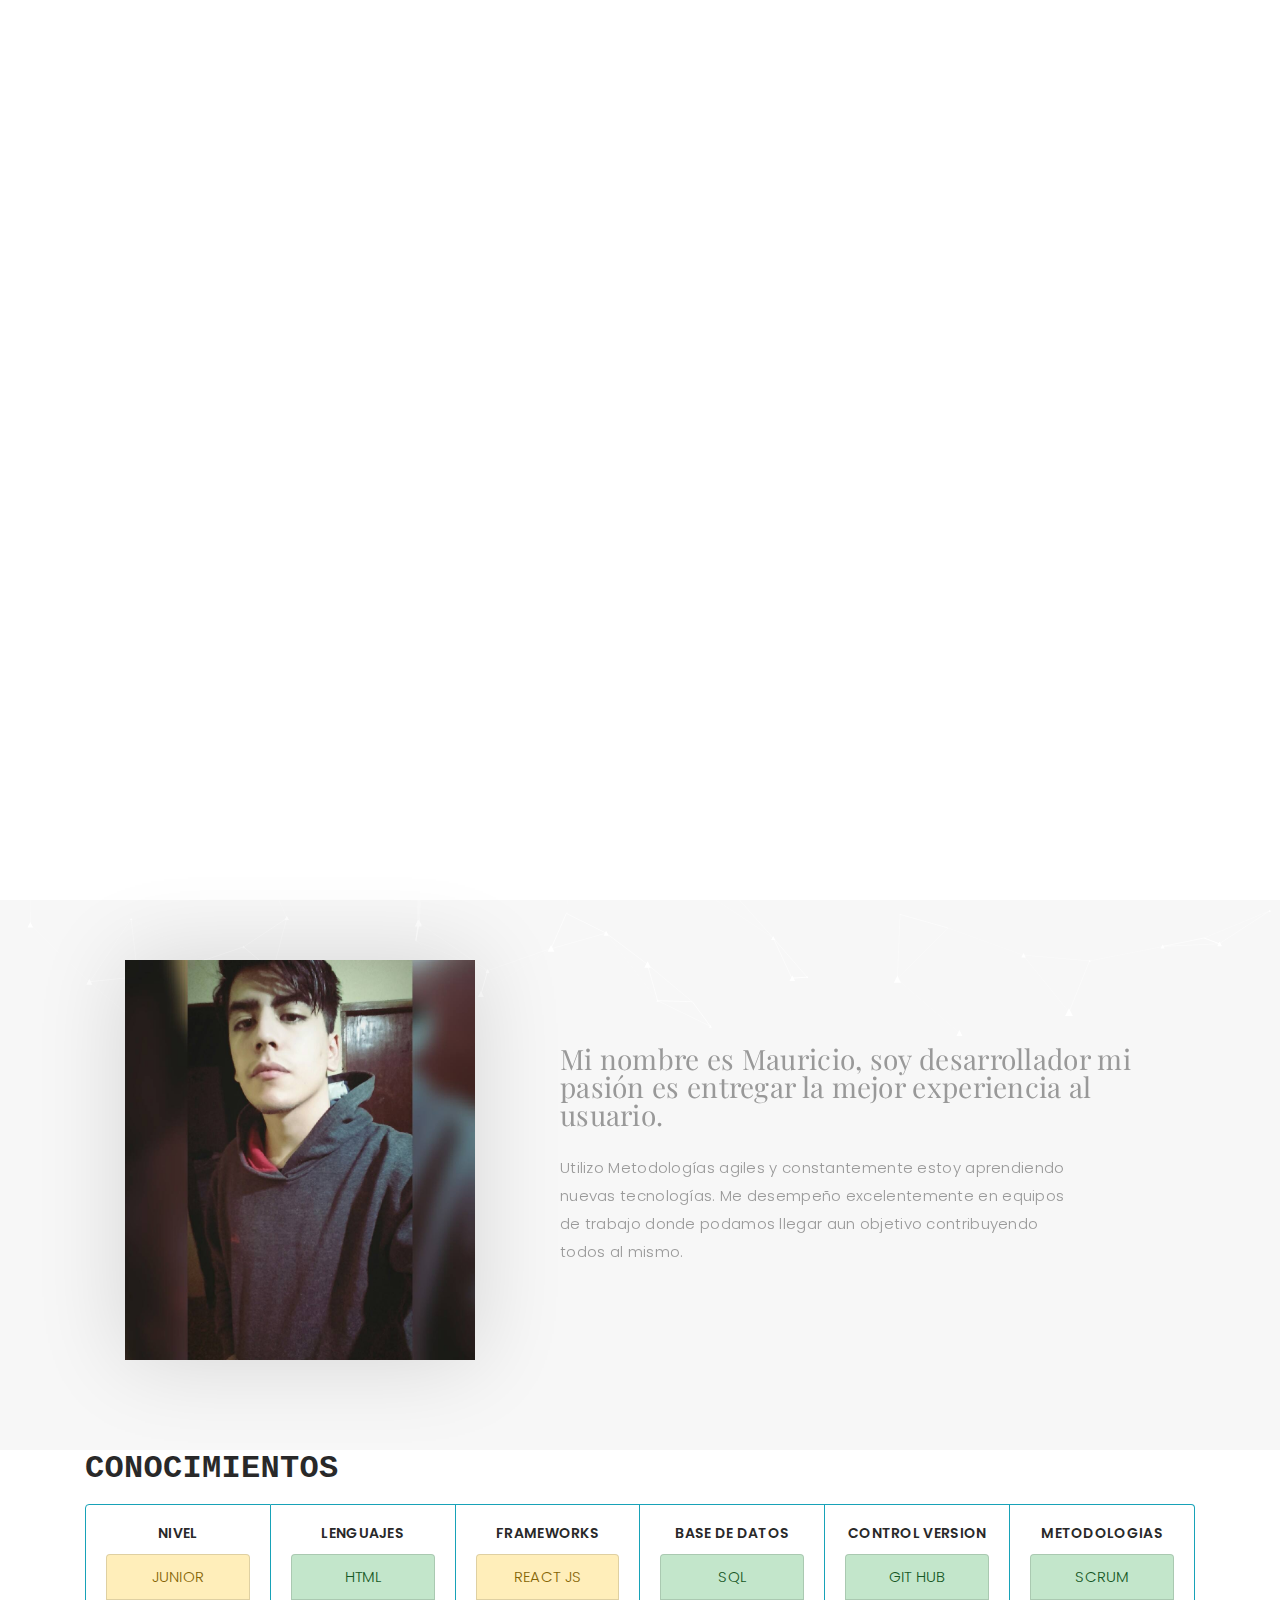
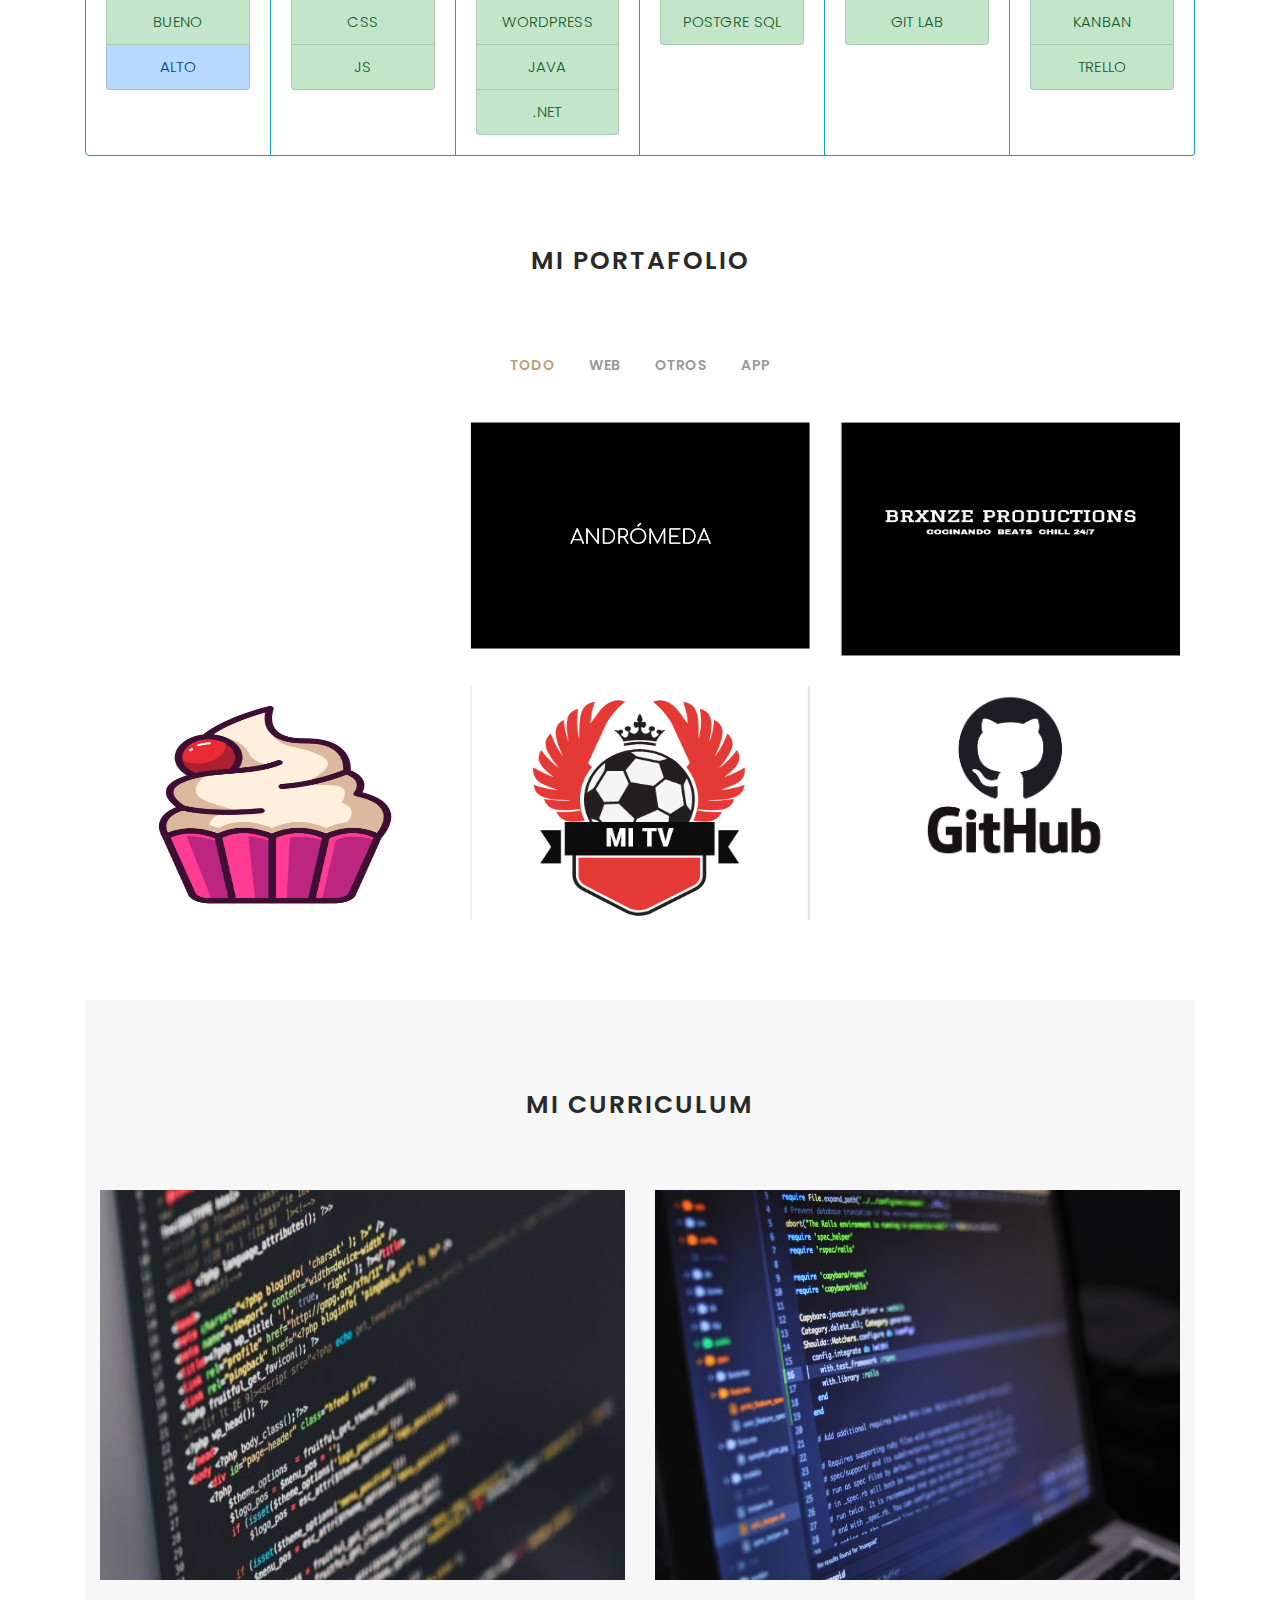
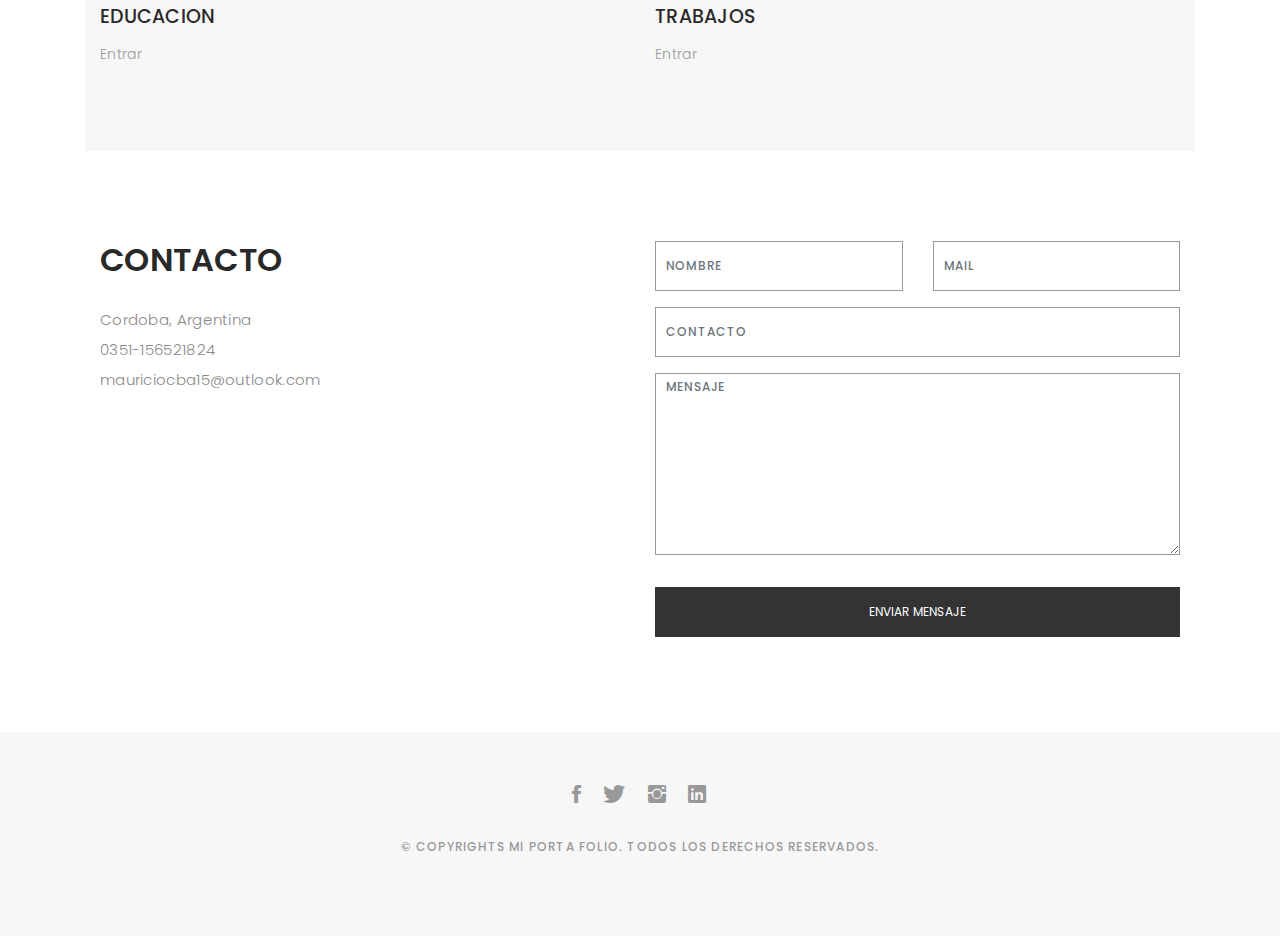
==== index.html @ 3cb4bb12 "Update index.html" ====
<!DOCTYPE html>
<html lang="en">

<head>
  <meta charset="utf-8">
  <meta content="width=device-width, initial-scale=1.0" name="viewport">

  <title>Mi portafolio </title>
  <meta content="" name="description">
  <meta content="" name="keywords">

  <!-- Favicons -->
  <link href="assets/img/favicon.png" rel="icon">
  <link href="assets/img/apple-touch-icon.png" rel="apple-touch-icon">

  <!-- Google Fonts -->
  <link
    href="https://fonts.googleapis.com/css?family=Poppins:300,300i,400,400i,500,500i,600,600i,700,700i|Playfair+Display:400,400i,500,500i,600,600i,700,700i,900,900i"
    rel="stylesheet">

  <!-- Vendor CSS Files -->
  <link href="assets/vendor/bootstrap/css/bootstrap.min.css" rel="stylesheet">
  <link href="assets/vendor/hover/hover.min.css" rel="stylesheet">
  <link href="assets/vendor/ionicons/css/ionicons.min.css" rel="stylesheet">
  <link href="assets/vendor/boxicons/css/boxicons.min.css" rel="stylesheet">
  <link href="assets/vendor/venobox/venobox.css" rel="stylesheet">
  <link href="assets/vendor/owl.carousel/assets/owl.carousel.min.css" rel="stylesheet">

  <!-- Template Main CSS File -->
  <link href="assets/css/style.css" rel="stylesheet">
  <link rel="stylesheet" href="./assets/css/estilo.css">

</head>

<body>

  <!-- ======= Navbar ======= -->
  <nav id="main-nav">
    <div class="row">
      <div class="container">

        

        <div class="responsive"><i data-icon="m" class="ion-navicon-round"></i></div>

        <ul class="nav-menu list-unstyled">
          <li><a href="index.html" class="smoothScroll">Inicio</a></li>
          <li><a href="#about" class="smoothScroll">Yo</a></li>
          <li><a href="#portfolio" class="smoothScroll">Portfolio</a></li>
          <li><a href="#journal" class="smoothScroll">Curriculum</a></li>
          <li><a href="#contact" class="smoothScroll">Contacto</a></li>
        </ul>

      </div>
    </div>
  </nav><!-- End Navbar -->

  <!-- ======= Hero id="hero" Section ======= -->
  <div  id="particles-js"  class="home">

    <div id="h1Titulo" class="container">
      <div class="hero-content">
        <h1 > <span class="typed"></span></h1>
        <p class="typed-items" data-typed-person="Mauricio Torres">Front End Developer</p>

        <ul class="list-unstyled list-social">
          <li><a href="https://www.facebook.com/mauricio.torres.501"><i class="ion-social-facebook"></i></a></li>
          <li><a href="#"><i class="ion-social-twitter"></i></a></li>
          <li><a href="https://www.instagram.com/mauricio.torres1/"><i class="ion-social-instagram"></i></a></li>
          <li><a href="https://www.linkedin.com/in/mauricio-torres-ab25a0204/"><i class="ion-social-linkedin"></i></a>
          </li>
        </ul>
      </div>
    </div>
  </div><!-- End Hero -->

  <main id="main">

    <!-- ======= About Section ======= -->
    <div id="about" class="paddsection">
      <div class="container">
        <div class="row justify-content-between">

          <div class="col-lg-4 ">
            <div class="div-img-bg">
              <div class="about-img">
                <img src="assets/img/yo.jpg" class="img-responsive" alt="me"> <!-- mi foto -->
              </div>
            </div>
          </div>

          <div class="col-lg-7">
            <div class="about-descr">

              <p class="p-heading">Mi nombre es Mauricio, soy desarrollador mi pasión es entregar
                la mejor experiencia al usuario.</p>
              <p class="separator">Utilizo Metodologías agiles y constantemente estoy aprendiendo nuevas tecnologías.
                Me desempeño excelentemente en equipos de trabajo donde podamos llegar aun objetivo contribuyendo todos
                al mismo.</p>

            </div>

          </div>
        </div>
      </div>
    </div>
	
	
	<!--CONOCIMIENTOS-->
    <div class="container">   
      <code><h2>CONOCIMIENTOS</h2></code>
      <div class="card-group mt-3">

        <div class="card text-center border-info">
          <div class="card-body">
            <h4 class="card-title">NIVEL</h4>
            <ul class="list-group">
              <li class="list-group-item  list-group-item-warning">JUNIOR</li>
              <li class="list-group-item  list-group-item-success list-group-item-success">BUENO</li>
              <li class="list-group-item  list-group-item-primary">ALTO</li>
            </ul>
            
          </div>
        </div>  

        <div class="card text-center border-info">
          <div class="card-body">
            <h4 class="card-title">LENGUAJES</h4>
            <ul class="list-group">
              <li class="list-group-item  list-group-item-success list-group-item-success">HTML</li>
              <li class="list-group-item  list-group-item-success list-group-item-success">CSS</li>
              <li class="list-group-item  list-group-item-success list-group-item-success">JS</li>
            </ul>
            
          </div>
        </div>          
  
        <div class="card text-center border-info">
          <div class="card-body">
            <h4 class="card-title">FRAMEWORKS</h4>
            <ul class="list-group">
              <li class="list-group-item  list-group-item-warning">REACT JS</li>
              <li class="list-group-item  list-group-item-success list-group-item-success">WORDPRESS</li>
              <li class="list-group-item  list-group-item-success list-group-item-success">JAVA</li>
              <li class="list-group-item  list-group-item-success list-group-item-success">.NET</li>
              </ul>
            
          </div>
        </div> 
           <div class="card text-center border-info">
          <div class="card-body">
            <h4 class="card-title">BASE DE DATOS</h4>
            <ul class="list-group">
              <li class="list-group-item list-group-item-success">SQL</li>
              <li class="list-group-item list-group-item-success">POSTGRE SQL</li>
            </ul>
            
          </div>
        </div>           
         <div class="card text-center border-info">
          <div class="card-body">
            <h4 class="card-title">CONTROL VERSION</h4>
            <ul class="list-group">
              <li class="list-group-item list-group-item-success">GIT HUB</li>
              <li class="list-group-item list-group-item-success">GIT LAB</li>
            </ul>
            
          </div>
        </div>           
         <div class="card text-center border-info">
          <div class="card-body">
            <h4 class="card-title">METODOLOGIAS</h4>
            <ul class="list-group">
              <li class="list-group-item  list-group-item-success list-group-item-success">SCRUM</li>
              <li class="list-group-item  list-group-item-success list-group-item-success">KANBAN</li>
              <li class="list-group-item  list-group-item-success list-group-item-success">TRELLO</li>
            </ul>
            
          </div>
        </div>         
    </div>  


    <!-- ======= Portfolio Section ======= -->
    <div id="portfolio" class="paddsection">

      <div class="container">
        <div class="section-title text-center">
          <h2>Mi Portafolio</h2>
        </div>
      </div>

      <div class="container">

        <div class="row">
          <div class="col-lg-12 d-flex justify-content-center">
            <ul id="portfolio-flters">
              <li data-filter="*" class="filter-active">Todo</li>
              <li data-filter=".filter-app">Web</li>
              <li data-filter=".filter-card">Otros</li>
              <li data-filter=".filter-web">App</li>
            </ul>
          </div>
        </div>

        <div class="row portfolio-container">
		
		 <div class="col-lg-4 col-md-6 portfolio-item filter-app">
            <img src="assets/img/estatuto-min" class="img-fluid" alt="">
            <div class="portfolio-info">
              <h4>Web</h4>
              <p>Academia de derecho MAAT</p>
              <a target="_blank" href="assets/img/estatuto-min" data-gall="portfolioGallery" class="venobox preview-link"
                title="App 1"><i class="bx bx-plus"></i></a>
              <a href="www.aderechomaat.com" class="details-link" title="More Details"><i
                  class="bx bx-link"></i></a>
            </div>
          </div>
		

            <div class="col-lg-4 col-md-6 portfolio-item filter-app">
            <img src="assets/img/nosotros.png" class="img-fluid" alt="">
            <div class="portfolio-info">
              <h4>Web</h4>
              <p>Andromeda</p>
              <a target="_blank" href="assets/img/nosotros.png" data-gall="portfolioGallery" class="venobox preview-link"
                title="App 1"><i class="bx bx-plus"></i></a>
              <a href="https://mauriciocba.github.io/Andromeda.io/" class="details-link" title="More Details"><i
                  class="bx bx-link"></i></a>
            </div>
          </div>

          <div class="col-lg-4 col-md-6 portfolio-item filter-app">
            <img  id="brxnze" src="assets/img/brxnze.png" class="img-fluid" alt="">
            <div class="portfolio-info">
              <h4>Web</h4>
              <p>Brxnze</p>
              <a target="_blank" href="assets/img/brxnze.png" data-gall="portfolioGallery" class="venobox preview-link"
                title="App 1"><i class="bx bx-plus"></i></a>
              <a href="https://mauriciocba.github.io/BrxnzeBeats.io/" class="details-link" title="More Details"><i
                  class="bx bx-link"></i></a>
            </div>
          </div>
		
		
          <div class="col-lg-4 col-md-6 portfolio-item filter-app">
            <img  id="brxnze" src="assets/img/cupcake.png" class="img-fluid" alt="">
            <div class="portfolio-info">
              <h4>Web</h4>
              <p>Torres de Delicias</p>
              <a target="_blank" href="assets/img/cupcake.png" data-gall="portfolioGallery" class="venobox preview-link"
                title="App 1"><i class="bx bx-plus"></i></a>
              <a href="https://mauriciocba.github.io/torresdedelicias.io/index.html" class="details-link" title="More Details"><i
                  class="bx bx-link"></i></a>
            </div>
          </div>


          <div class="col-lg-4 col-md-6 portfolio-item filter-app">
            <img  id="brxnze" src="assets/img/miTv.png" class="img-fluid" alt="">
            <div class="portfolio-info">
              <h4>Web</h4>
              <p>Mi Tv</p>
              <a target="_blank" href="assets/img/miTv.png" data-gall="portfolioGallery" class="venobox preview-link"
                title="App 1"><i class="bx bx-plus"></i></a>
              <a href="https://mauriciocba.github.io/MiTvd.io/" class="details-link" title="More Details"><i
                  class="bx bx-link"></i></a>
            </div>
          </div>


          <div class="col-lg-4 col-md-6 portfolio-item filter-app">
            <img src="assets/img/github_png.jpg" class="img-fluid" alt="">
            <div class="portfolio-info">
              <h4>Git</h4>
              <p>Repositorio</p>
              <a target="_blank" href="assets/img/github_png.jpg" data-gall="portfolioGallery" class="venobox preview-link"
                title="App 1"><i class="bx bx-plus"></i></a>
              <a href="https://github.com/Mauriciocba" class="details-link" title="More Details"><i
                  class="bx bx-link"></i></a>
            </div>
          </div>


        </div>

      </div>

    </div><!-- End Portfolio Section -->

    <!-- ======= Journal Section ======= -->
    <div id="journal" class="text-left paddsection">

      <div class="container">
        <div class="section-title text-center">
          <h2>MI CURRICULUM</h2>
        </div>
      </div>

      <div class="container">
        <div class="journal-block">
          <div class="row">

            <div class="col-lg-6 col-md-6">
              <div class="journal-info">

                <a href="educacion.html"><img src="assets/img/web.jpg" class="img-responsive" alt="img" width="580"
                    height="390"></a>

                <div class="journal-txt">

                  <h4><a href="educacion.html">EDUCACION</a></h4>
                  <p class="separator">Entrar
                  </p>

                </div>

              </div>
            </div>

            <div class="col-lg-6 col-md-6">
              <div class="journal-info">

                <a href="trabajo.html"><img src="assets/img/web2.jpg" class="img-responsive" alt="img" width="580"
                    height="390"></a>

                <div class="journal-txt">

                  <h4><a href="trabajo.html">TRABAJOS</a></h4>
                  <p class="separator">Entrar
                  </p>

                </div>

              </div>
            </div>


          </div>
        </div>
      </div>

    </div><!-- End Journal Section -->

    <!-- ======= Contact Section ======= -->
    <div id="contact" class="paddsection">
      <div class="container">
        <div class="contact-block1">
          <div class="row">

            <div class="col-lg-6">
              <div class="contact-contact">

                <h2 class="mb-30">CONTACTO</h2>

                <ul class="contact-details">
                  <li><span>Cordoba, Argentina</span></li>
                  <li><span>0351-156521824</span></li>
                  <li><span>mauriciocba15@outlook.com</span></li>
                </ul>

              </div>
            </div>

            <div class="col-lg-6">
              <form action="forms/contact.php" method="post" role="form" class="php-email-form">
                <div class="row">

                  <div class="col-lg-6">
                    <div class="form-group contact-block1">
                      <input type="text" name="name" class="form-control" id="name" placeholder="Nombre"
                        data-rule="minlen:4" data-msg="Please enter at least 4 chars" />
                      <div class="validate"></div>
                    </div>
                  </div>

                  <div class="col-lg-6">
                    <div class="form-group">
                      <input type="email" class="form-control" name="email" id="email" placeholder="Mail"
                        data-rule="email" data-msg="Please enter a valid email" />
                      <div class="validate"></div>
                    </div>
                  </div>

                  <div class="col-lg-12">
                    <div class="form-group">
                      <input type="text" class="form-control" name="subject" id="subject" placeholder="Contacto"
                        data-rule="minlen:4" data-msg="Please enter at least 8 chars of subject" />
                      <div class="validate"></div>
                    </div>
                  </div>

                  <div class="col-lg-12">
                    <div class="form-group">
                      <textarea class="form-control" name="message" rows="12" data-rule="required"
                        data-msg="Please write something for us" placeholder="Mensaje"></textarea>
                      <div class="validate"></div>
                    </div>
                  </div>

                  <div class="col-lg-12 mb-3">
                    <div class="loading">Loading</div>
                    <div class="error-message"></div>
                    <div class="sent-message">Su mensaje a sido enviado. Gracias!</div>
                  </div>

                  <div class="col-lg-12">
                    <input type="submit" class="btn btn-defeault btn-send" value="Enviar Mensaje">
                  </div>

                </div>
              </form>
            </div>
          </div>
        </div>
      </div>
    </div><!-- End Contact Section -->

  </main><!-- End #main -->

  <!-- ======= Footer ======= -->
  <div id="footer" class="text-center">
    <div class="container">
      <div class="socials-media text-center">

        <ul class="list-unstyled">
          <li><a href="https://www.facebook.com/mauricio.torres.501"><i class="ion-social-facebook"></i></a></li>
          <li><a href="#"><i class="ion-social-twitter"></i></a></li>
          <li><a href="https://www.instagram.com/mauricio.torres1/"><i class="ion-social-instagram"></i></a></li>
          <li><a href="https://www.linkedin.com/in/mauricio-torres-ab25a0204/"><i class="ion-social-linkedin"></i></a>
          </li>

        </ul>

      </div>

      <p>&copy; Copyrights Mi Porta Folio. Todos los derechos reservados.</p>

      <div class="credits">


      </div>

    </div>
  </div><!-- End Footer -->

  <!-- Vendor JS Files -->
  <script src="assets/vendor/jquery/jquery.min.js"></script>
  <script src="assets/vendor/bootstrap/js/bootstrap.bundle.min.js"></script>
  <script src="assets/vendor/jquery.easing/jquery.easing.min.js"></script>
  <script src="assets/vendor/php-email-form/validate.js"></script>
  <script src="assets/vendor/typed/typed.js"></script>
  <script src="assets/vendor/jquery-sticky/jquery.sticky.js"></script>
  <script src="assets/vendor/isotope-layout/isotope.pkgd.min.js"></script>
  <script src="assets/vendor/venobox/venobox.min.js"></script>
  <script src="assets/vendor/owl.carousel/owl.carousel.min.js"></script>

  <!-- Template Main JS File -->
  <script src="assets/js/main.js"></script>
  <script src="./assets/js/particles.min.js"></script>
  <script src="./assets/js/particulas.js"></script>

</body>

</html>
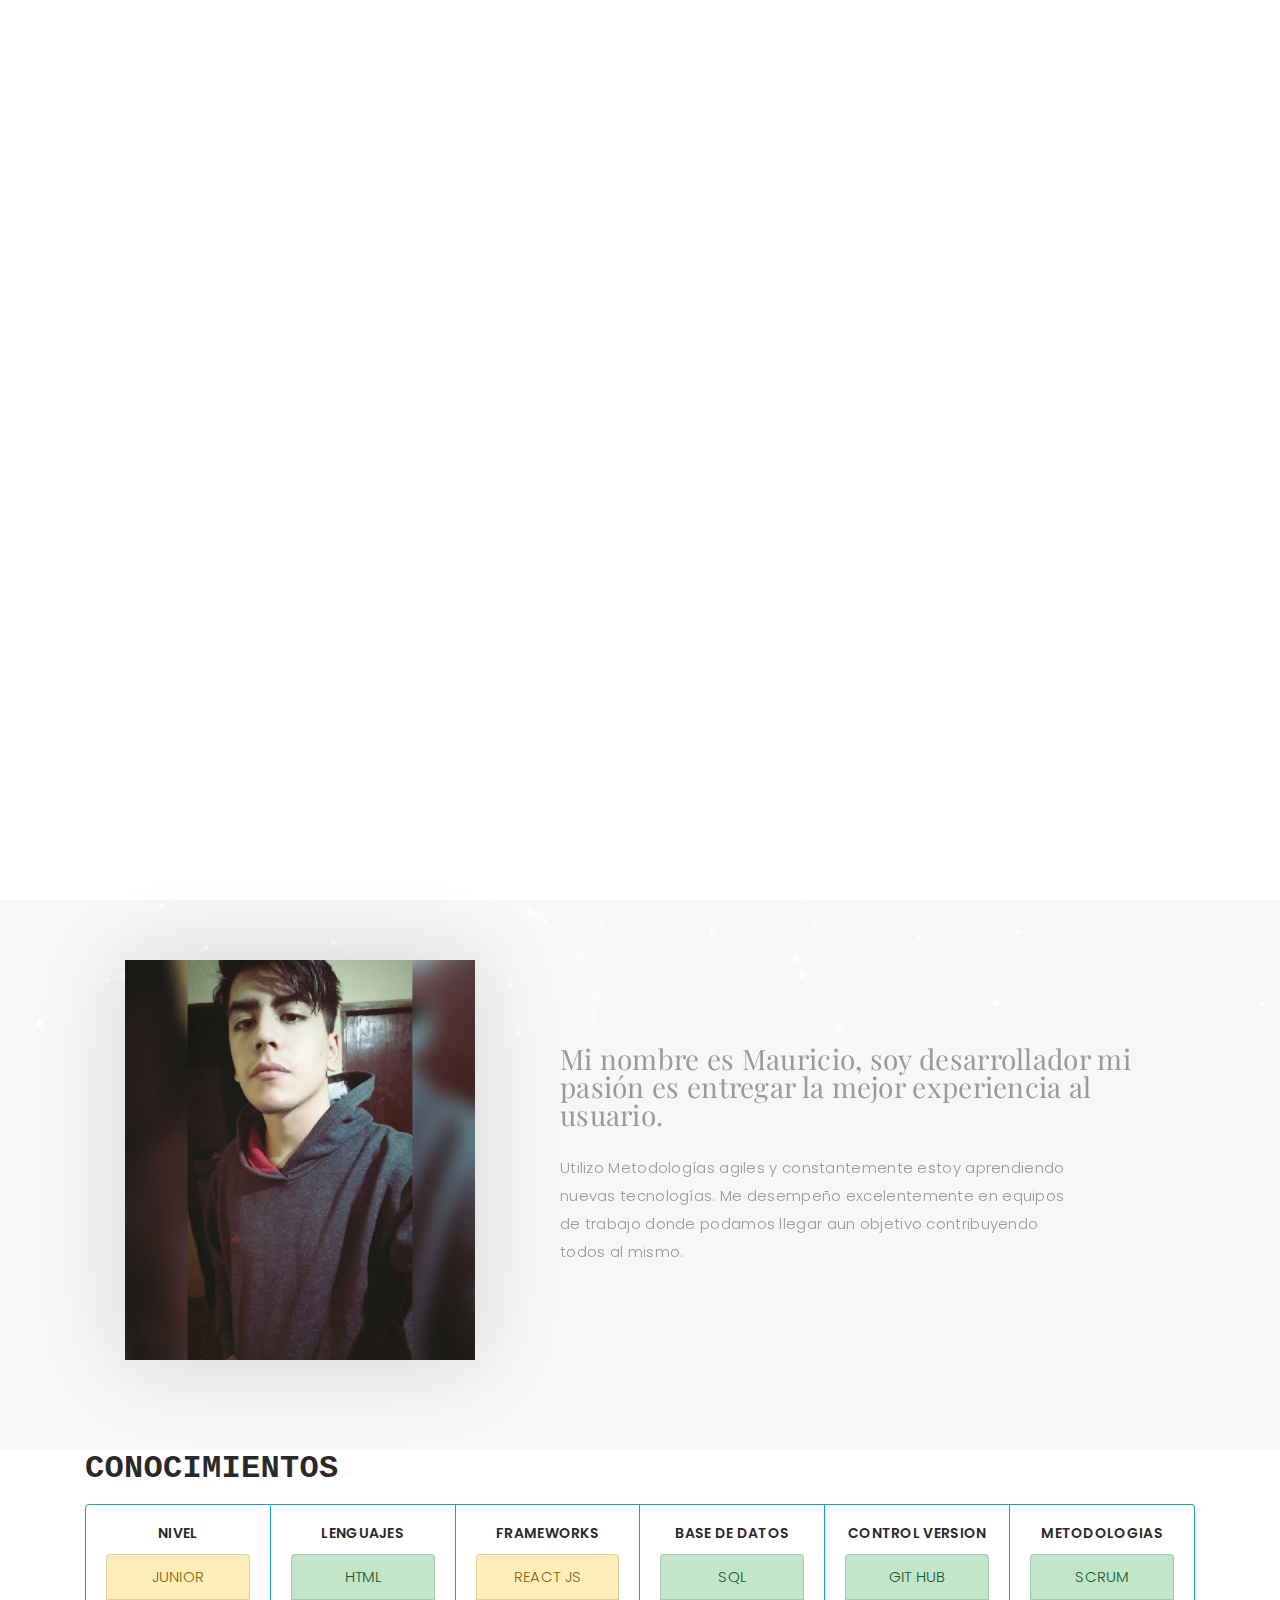
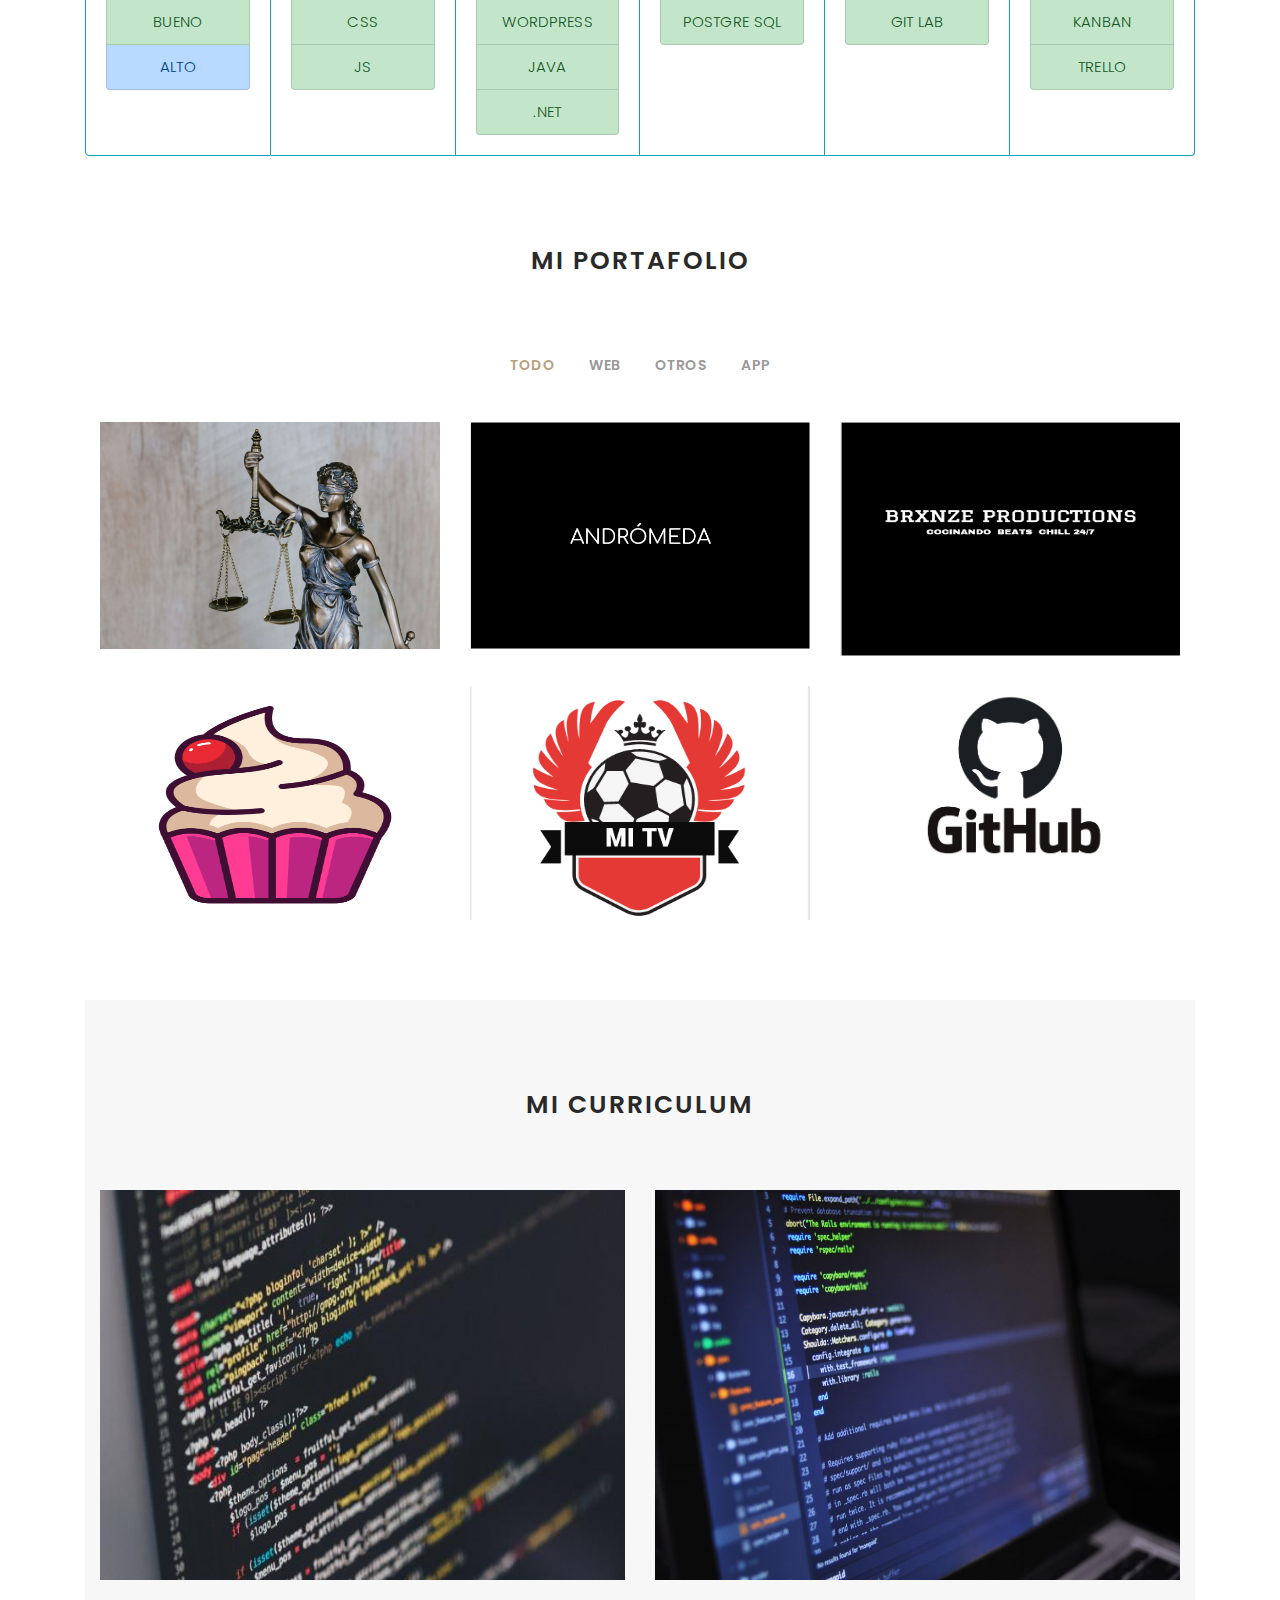
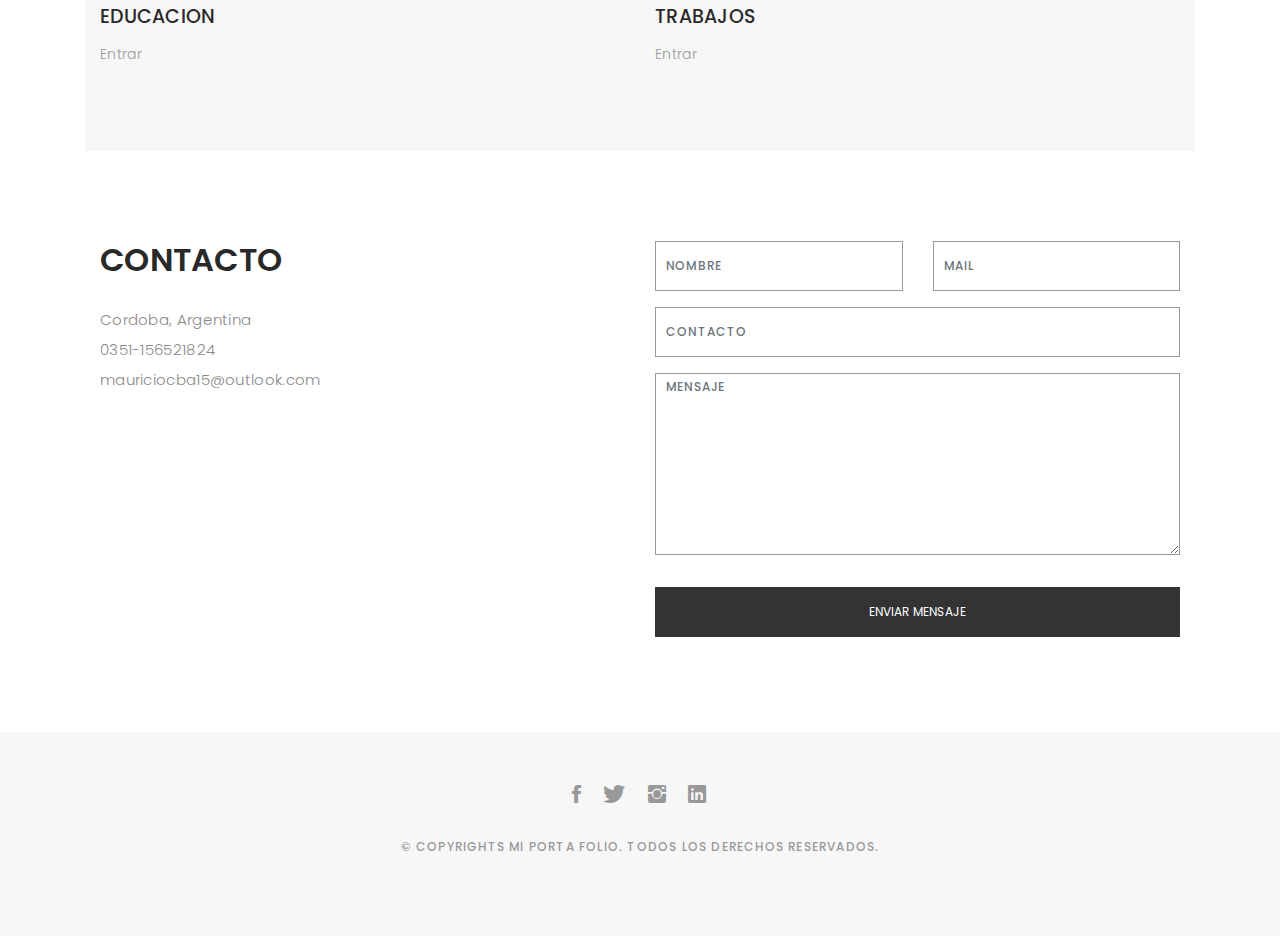
==== commit 3914ce73: "Update index.html" ====
--- a/index.html
+++ b/index.html
@@ -206,11 +206,11 @@
         <div class="row portfolio-container">
 		
 		 <div class="col-lg-4 col-md-6 portfolio-item filter-app">
-            <img src="assets/img/estatuto-min" class="img-fluid" alt="">
+            <img src="assets/img/estatuto-min.jpg" class="img-fluid" alt="">
             <div class="portfolio-info">
               <h4>Web</h4>
               <p>Academia de derecho MAAT</p>
-              <a target="_blank" href="assets/img/estatuto-min" data-gall="portfolioGallery" class="venobox preview-link"
+              <a target="_blank" href="assets/img/estatuto-min.jpg" data-gall="portfolioGallery" class="venobox preview-link"
                 title="App 1"><i class="bx bx-plus"></i></a>
               <a href="www.aderechomaat.com" class="details-link" title="More Details"><i
                   class="bx bx-link"></i></a>
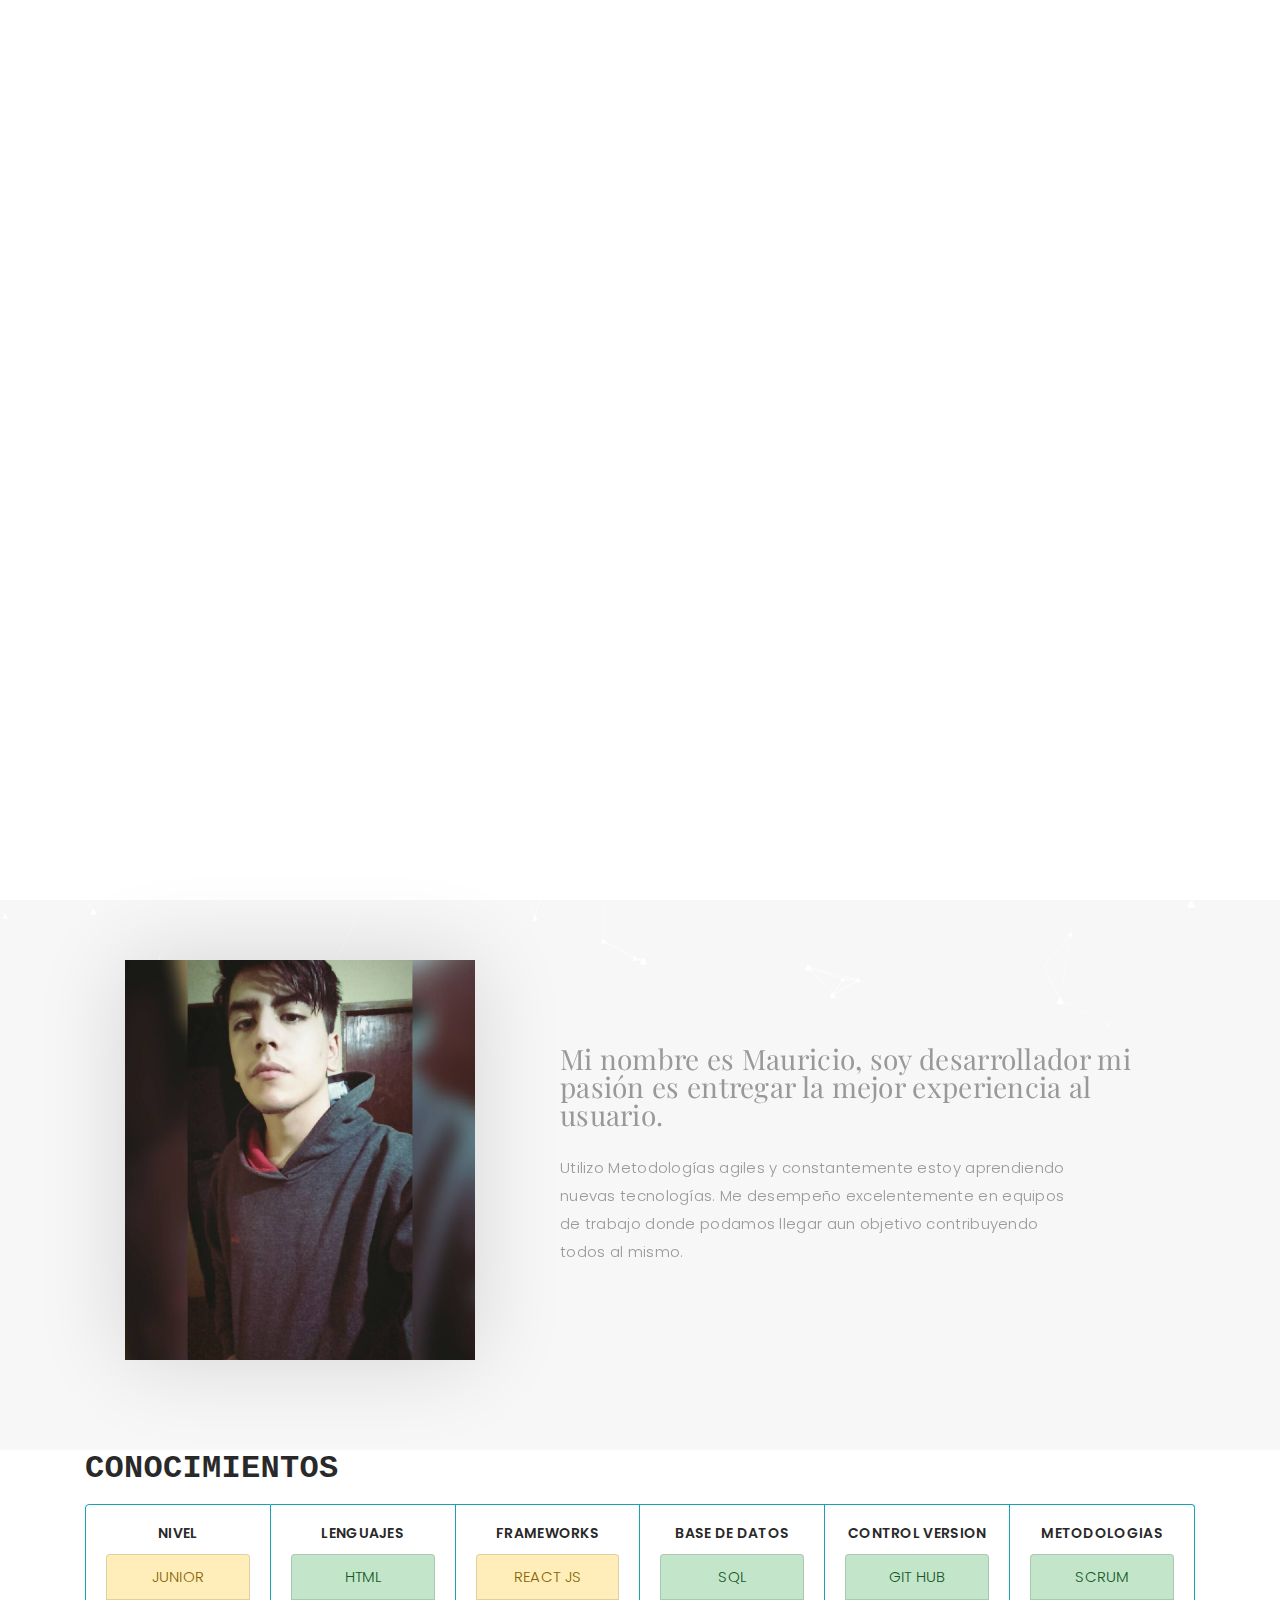
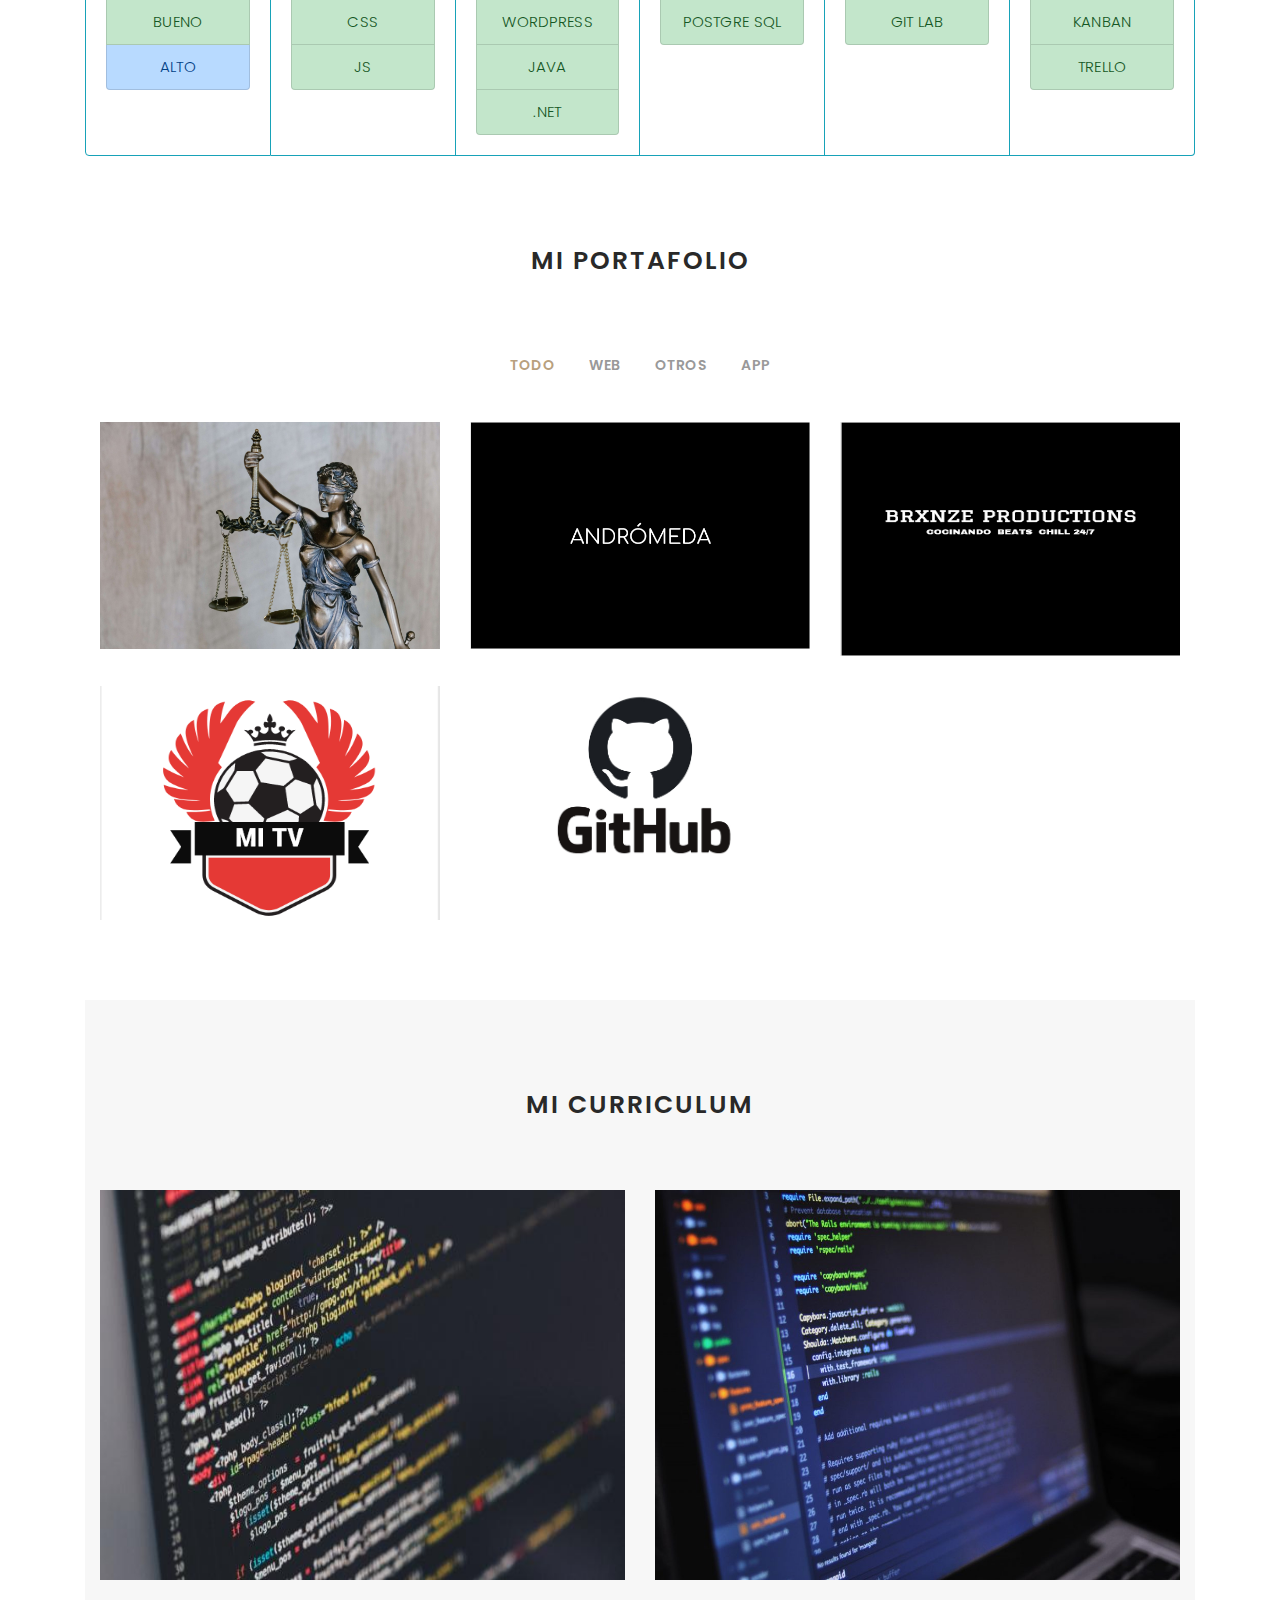
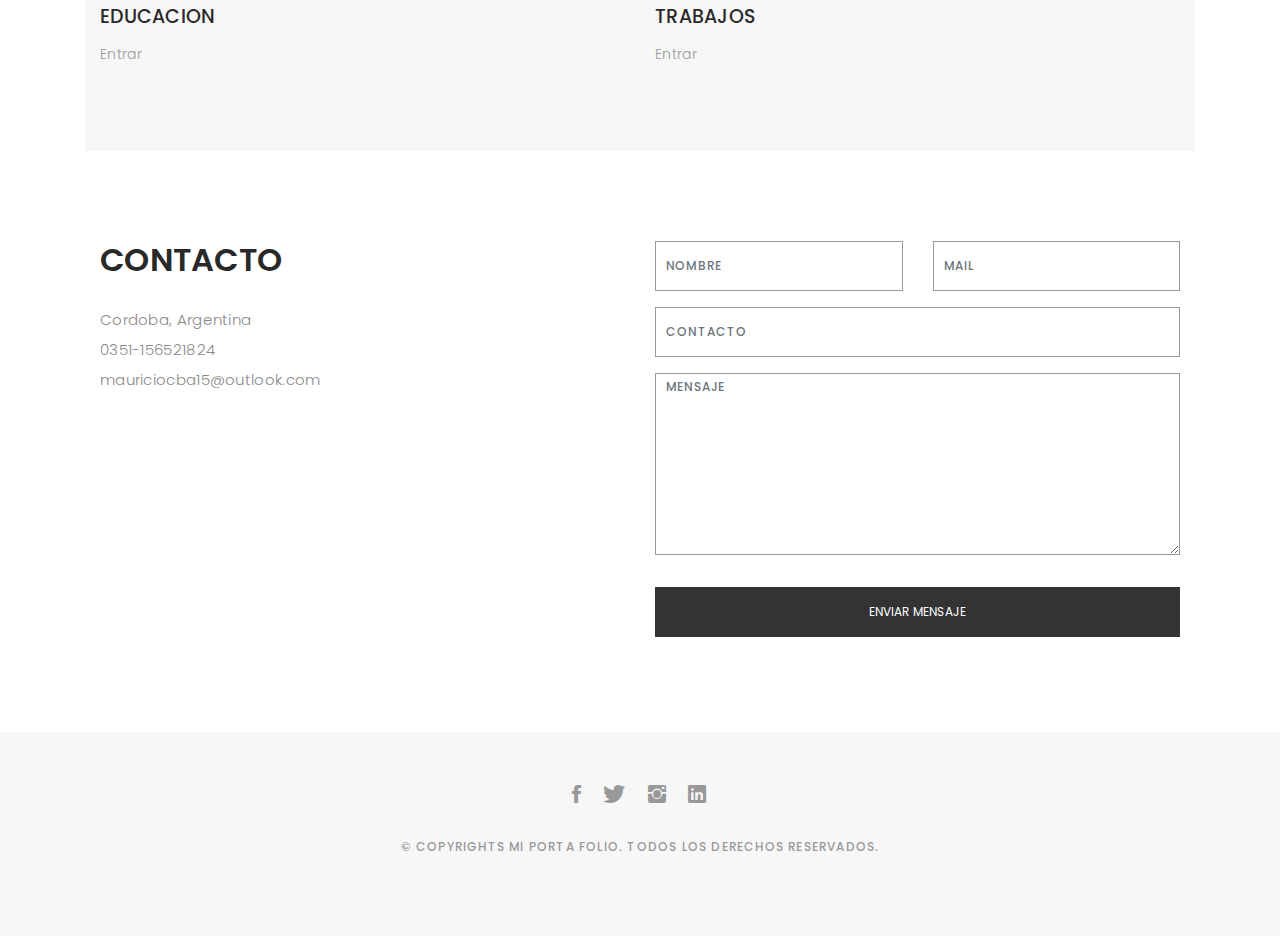
==== commit 757275db: "nuevo proyecto" ====
--- a/index.html
+++ b/index.html
@@ -204,19 +204,22 @@
         </div>
 
         <div class="row portfolio-container">
-		
-		 <div class="col-lg-4 col-md-6 portfolio-item filter-app">
+
+
+
+
+          <div class="col-lg-4 col-md-6 portfolio-item filter-app">
             <img src="assets/img/estatuto-min.jpg" class="img-fluid" alt="">
             <div class="portfolio-info">
               <h4>Web</h4>
               <p>Academia de derecho MAAT</p>
               <a target="_blank" href="assets/img/estatuto-min.jpg" data-gall="portfolioGallery" class="venobox preview-link"
                 title="App 1"><i class="bx bx-plus"></i></a>
-              <a href="www.aderechomaat.com" class="details-link" title="More Details"><i
+              <a href="https://www.aderechomaat.com/" class="details-link" title="More Details"><i
                   class="bx bx-link"></i></a>
             </div>
           </div>
-		
+
 
             <div class="col-lg-4 col-md-6 portfolio-item filter-app">
             <img src="assets/img/nosotros.png" class="img-fluid" alt="">
@@ -238,19 +241,6 @@
               <a target="_blank" href="assets/img/brxnze.png" data-gall="portfolioGallery" class="venobox preview-link"
                 title="App 1"><i class="bx bx-plus"></i></a>
               <a href="https://mauriciocba.github.io/BrxnzeBeats.io/" class="details-link" title="More Details"><i
-                  class="bx bx-link"></i></a>
-            </div>
-          </div>
-		
-		
-          <div class="col-lg-4 col-md-6 portfolio-item filter-app">
-            <img  id="brxnze" src="assets/img/cupcake.png" class="img-fluid" alt="">
-            <div class="portfolio-info">
-              <h4>Web</h4>
-              <p>Torres de Delicias</p>
-              <a target="_blank" href="assets/img/cupcake.png" data-gall="portfolioGallery" class="venobox preview-link"
-                title="App 1"><i class="bx bx-plus"></i></a>
-              <a href="https://mauriciocba.github.io/torresdedelicias.io/index.html" class="details-link" title="More Details"><i
                   class="bx bx-link"></i></a>
             </div>
           </div>
@@ -462,4 +452,4 @@
 
 </body>
 
-</html>
+</html>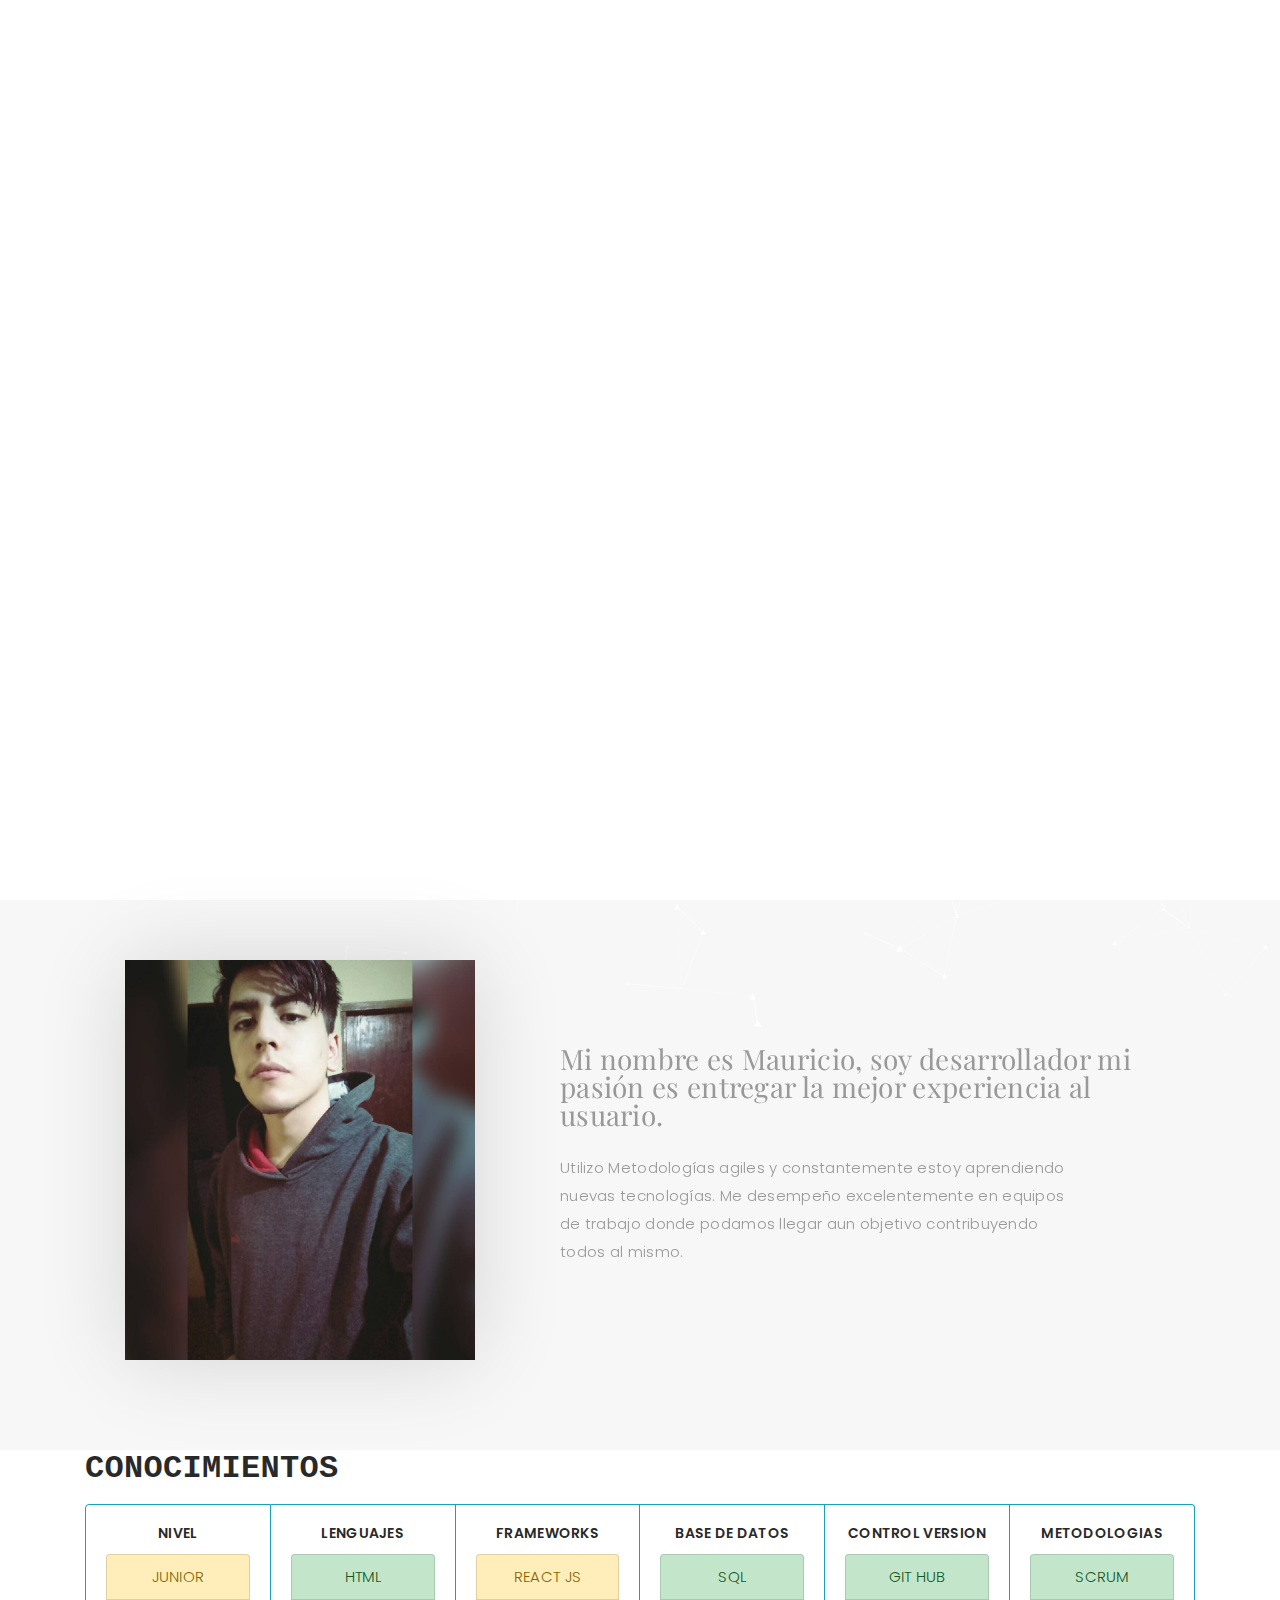
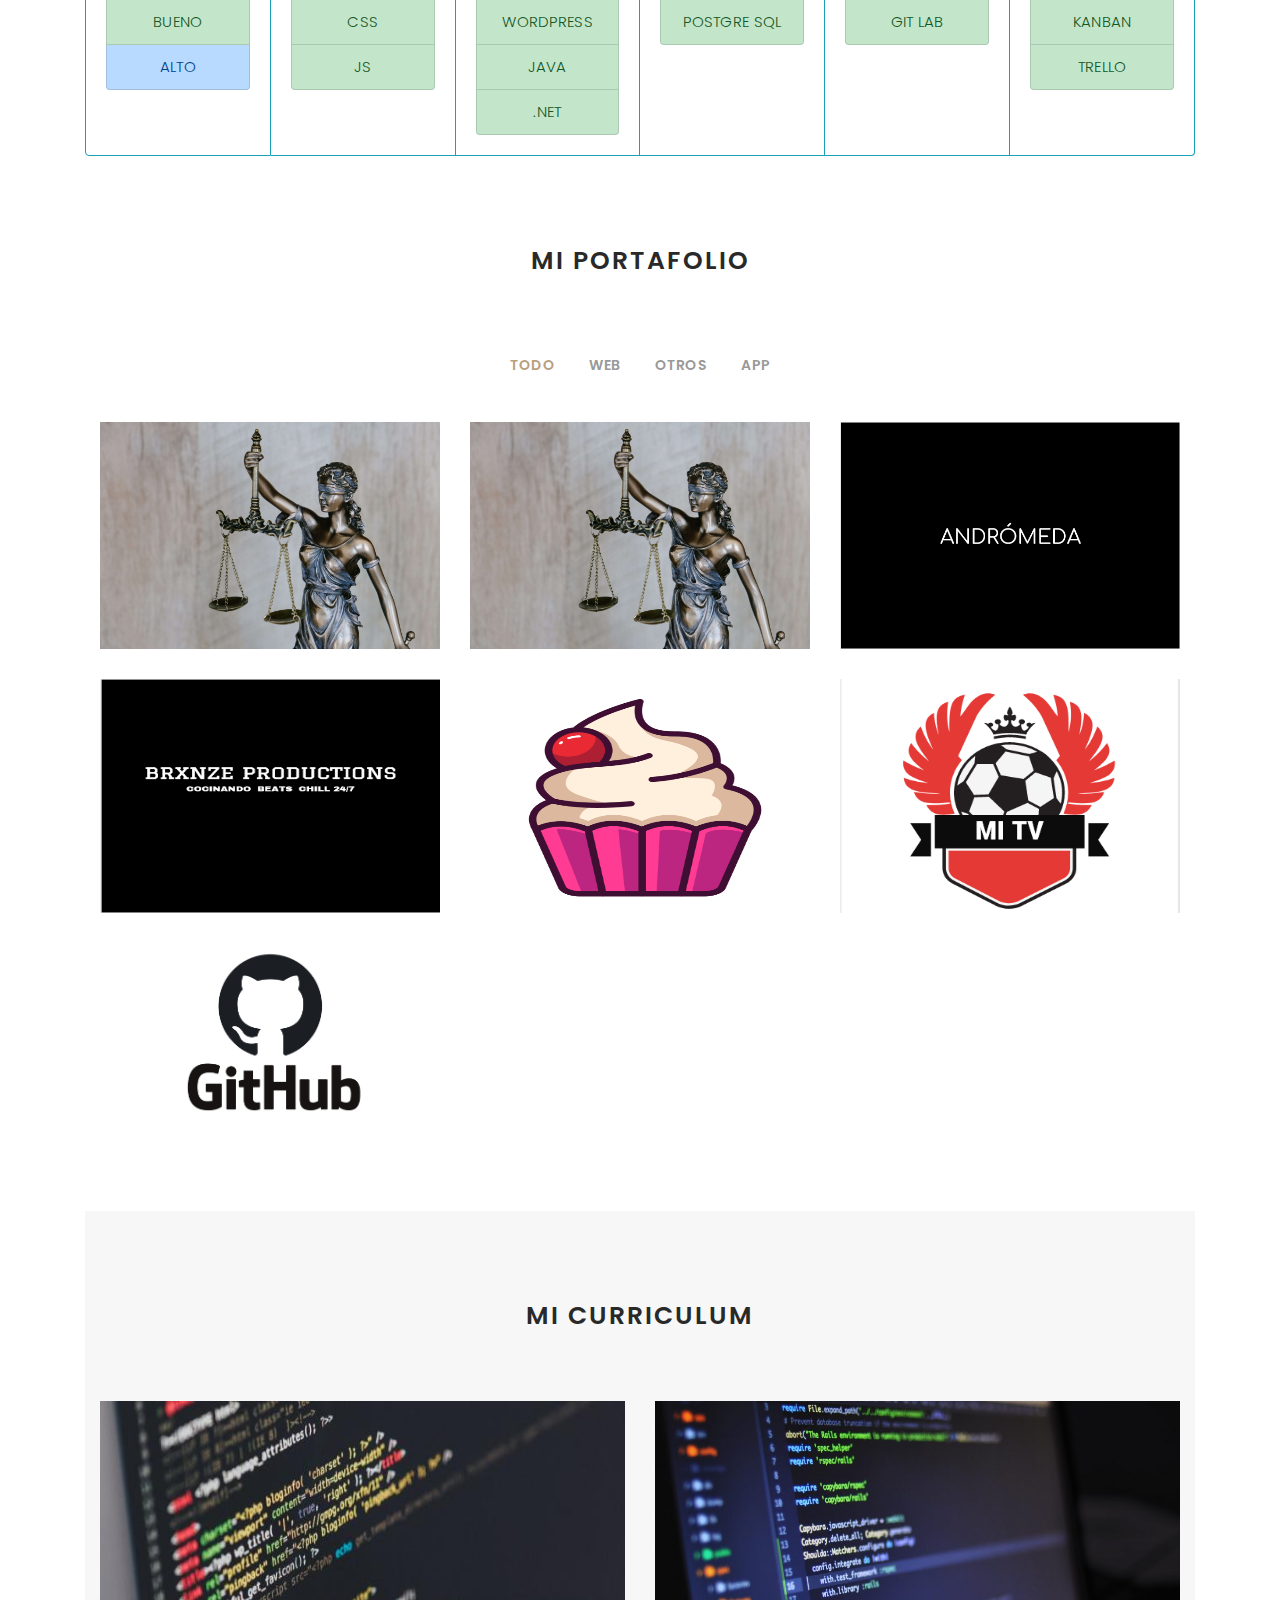
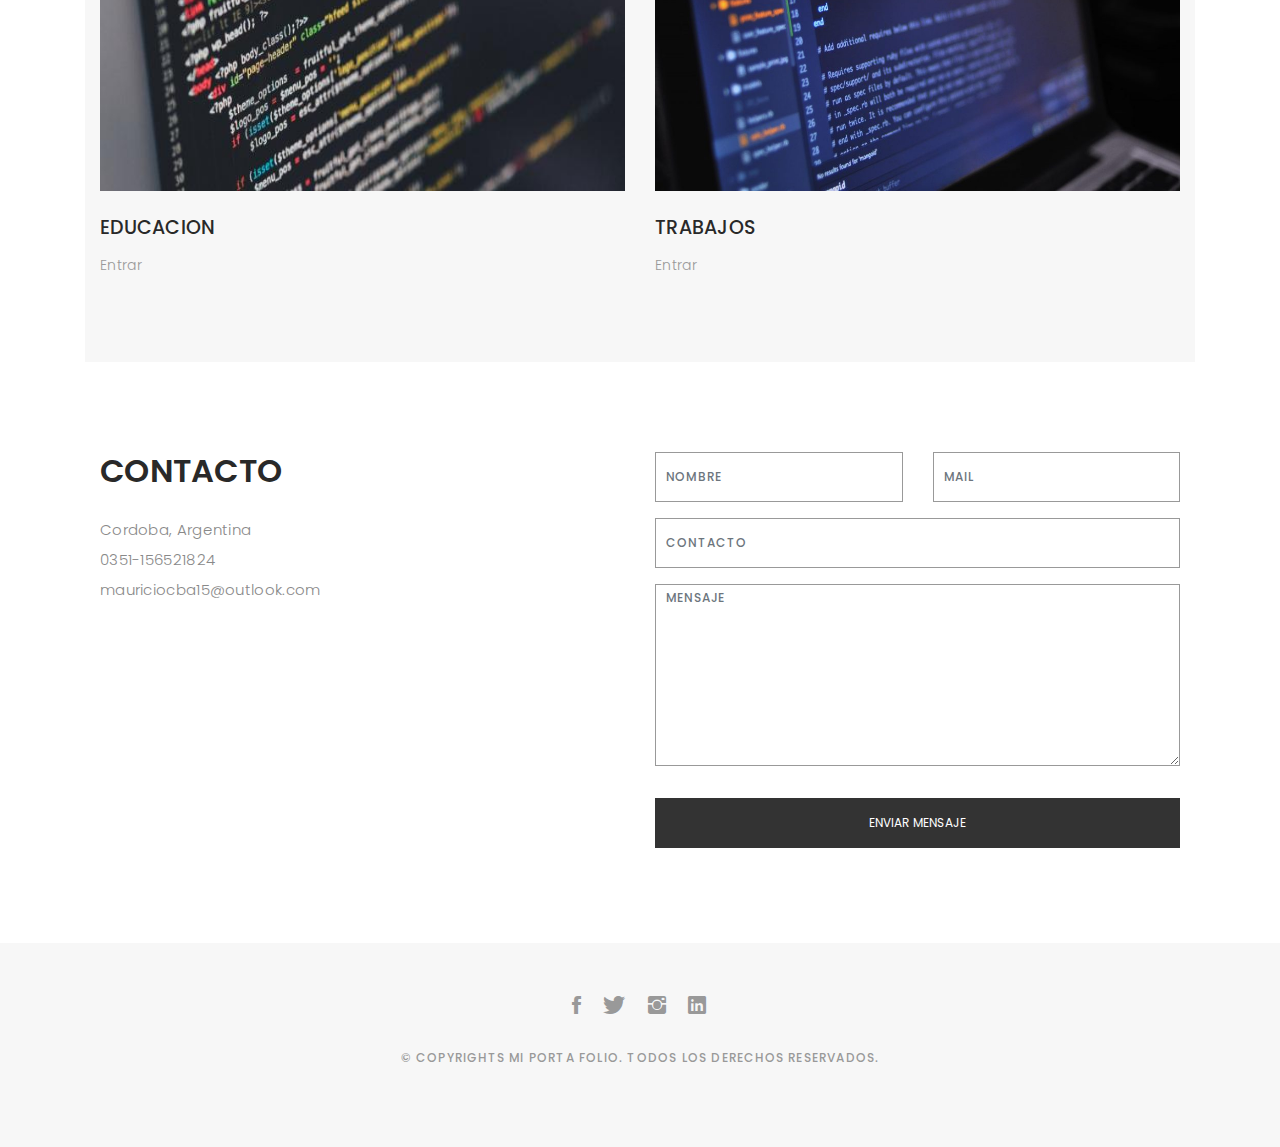
==== commit 605600ce: "Merge branch 'gh-pages' of https://github.com/Mauriciocba/PortafolioWebSite into gh-pages" ====
--- a/index.html
+++ b/index.html
@@ -204,6 +204,19 @@
         </div>
 
         <div class="row portfolio-container">
+		
+		 <div class="col-lg-4 col-md-6 portfolio-item filter-app">
+            <img src="assets/img/estatuto-min.jpg" class="img-fluid" alt="">
+            <div class="portfolio-info">
+              <h4>Web</h4>
+              <p>Academia de derecho MAAT</p>
+              <a target="_blank" href="assets/img/estatuto-min.jpg" data-gall="portfolioGallery" class="venobox preview-link"
+                title="App 1"><i class="bx bx-plus"></i></a>
+              <a href="www.aderechomaat.com" class="details-link" title="More Details"><i
+                  class="bx bx-link"></i></a>
+            </div>
+          </div>
+		
 
 
 
@@ -241,6 +254,19 @@
               <a target="_blank" href="assets/img/brxnze.png" data-gall="portfolioGallery" class="venobox preview-link"
                 title="App 1"><i class="bx bx-plus"></i></a>
               <a href="https://mauriciocba.github.io/BrxnzeBeats.io/" class="details-link" title="More Details"><i
+                  class="bx bx-link"></i></a>
+            </div>
+          </div>
+		
+		
+          <div class="col-lg-4 col-md-6 portfolio-item filter-app">
+            <img  id="brxnze" src="assets/img/cupcake.png" class="img-fluid" alt="">
+            <div class="portfolio-info">
+              <h4>Web</h4>
+              <p>Torres de Delicias</p>
+              <a target="_blank" href="assets/img/cupcake.png" data-gall="portfolioGallery" class="venobox preview-link"
+                title="App 1"><i class="bx bx-plus"></i></a>
+              <a href="https://mauriciocba.github.io/torresdedelicias.io/index.html" class="details-link" title="More Details"><i
                   class="bx bx-link"></i></a>
             </div>
           </div>
@@ -452,4 +478,4 @@
 
 </body>
 
-</html>+</html>
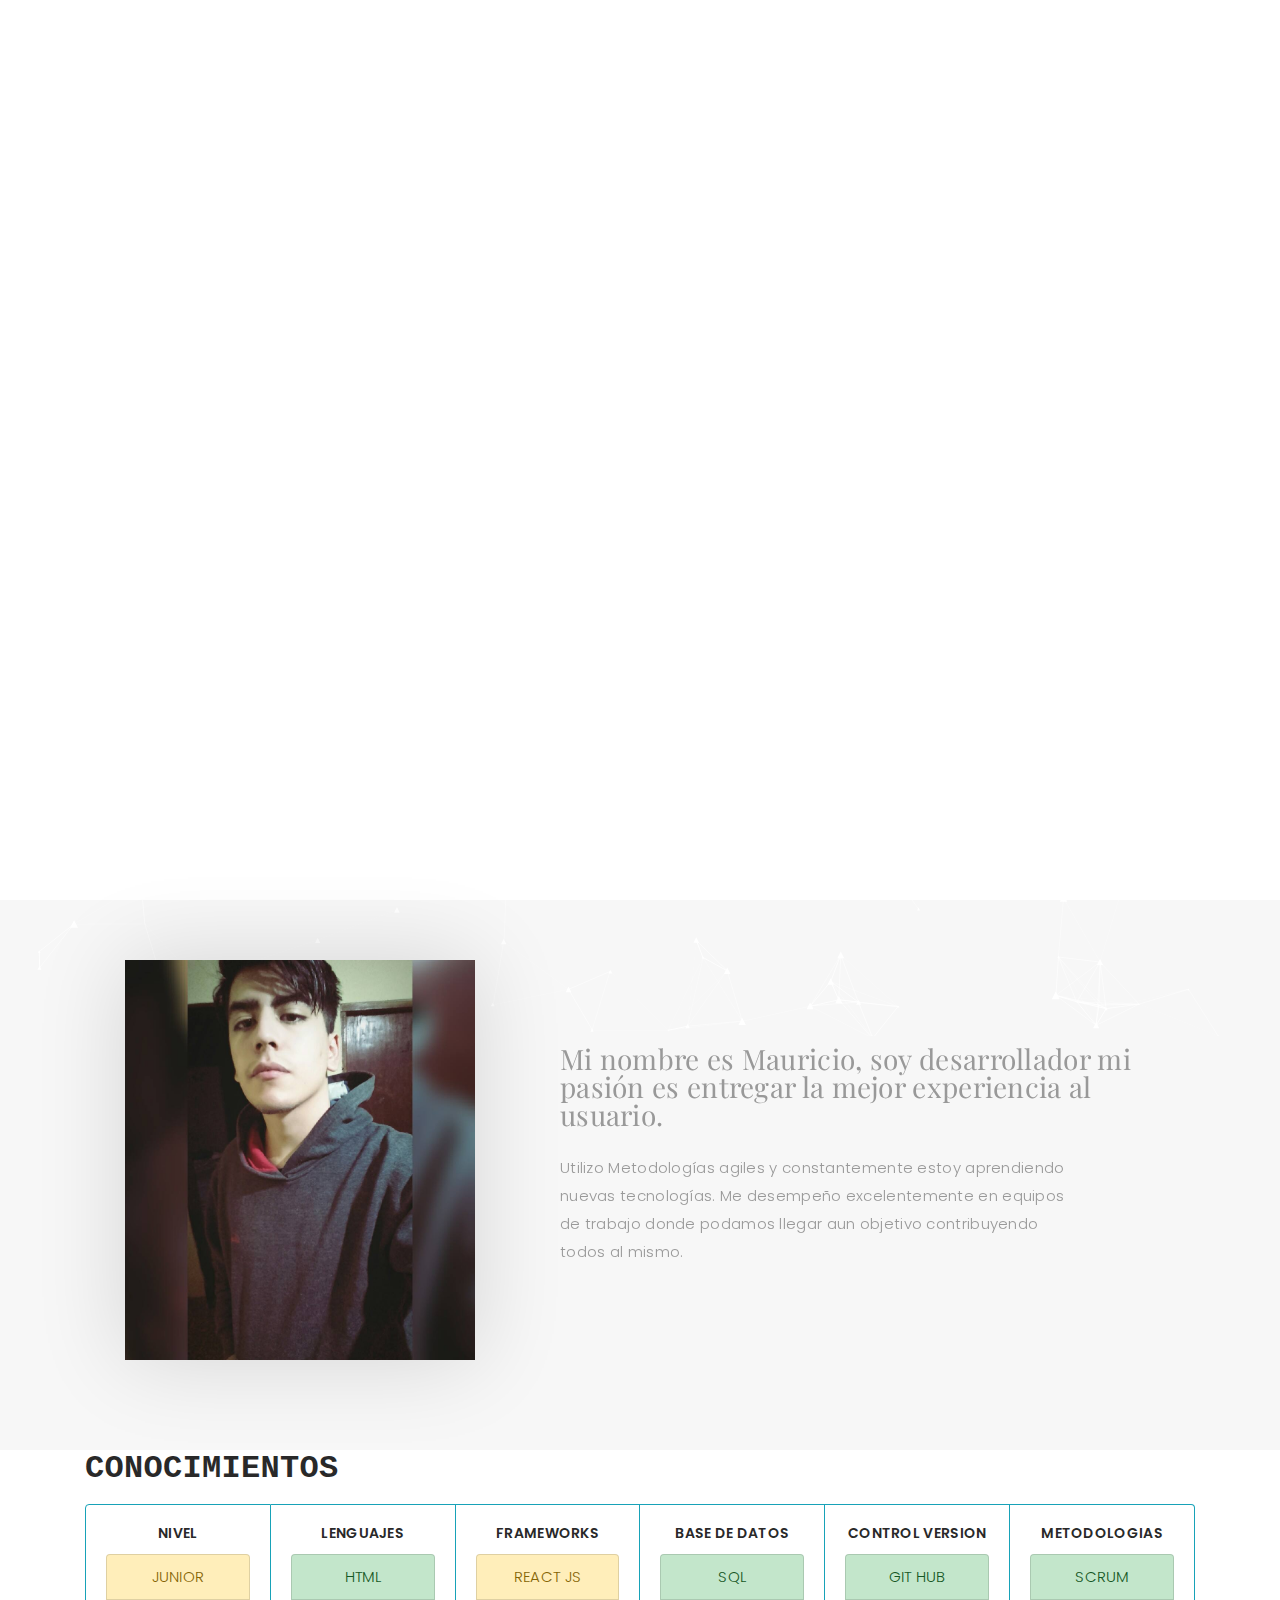
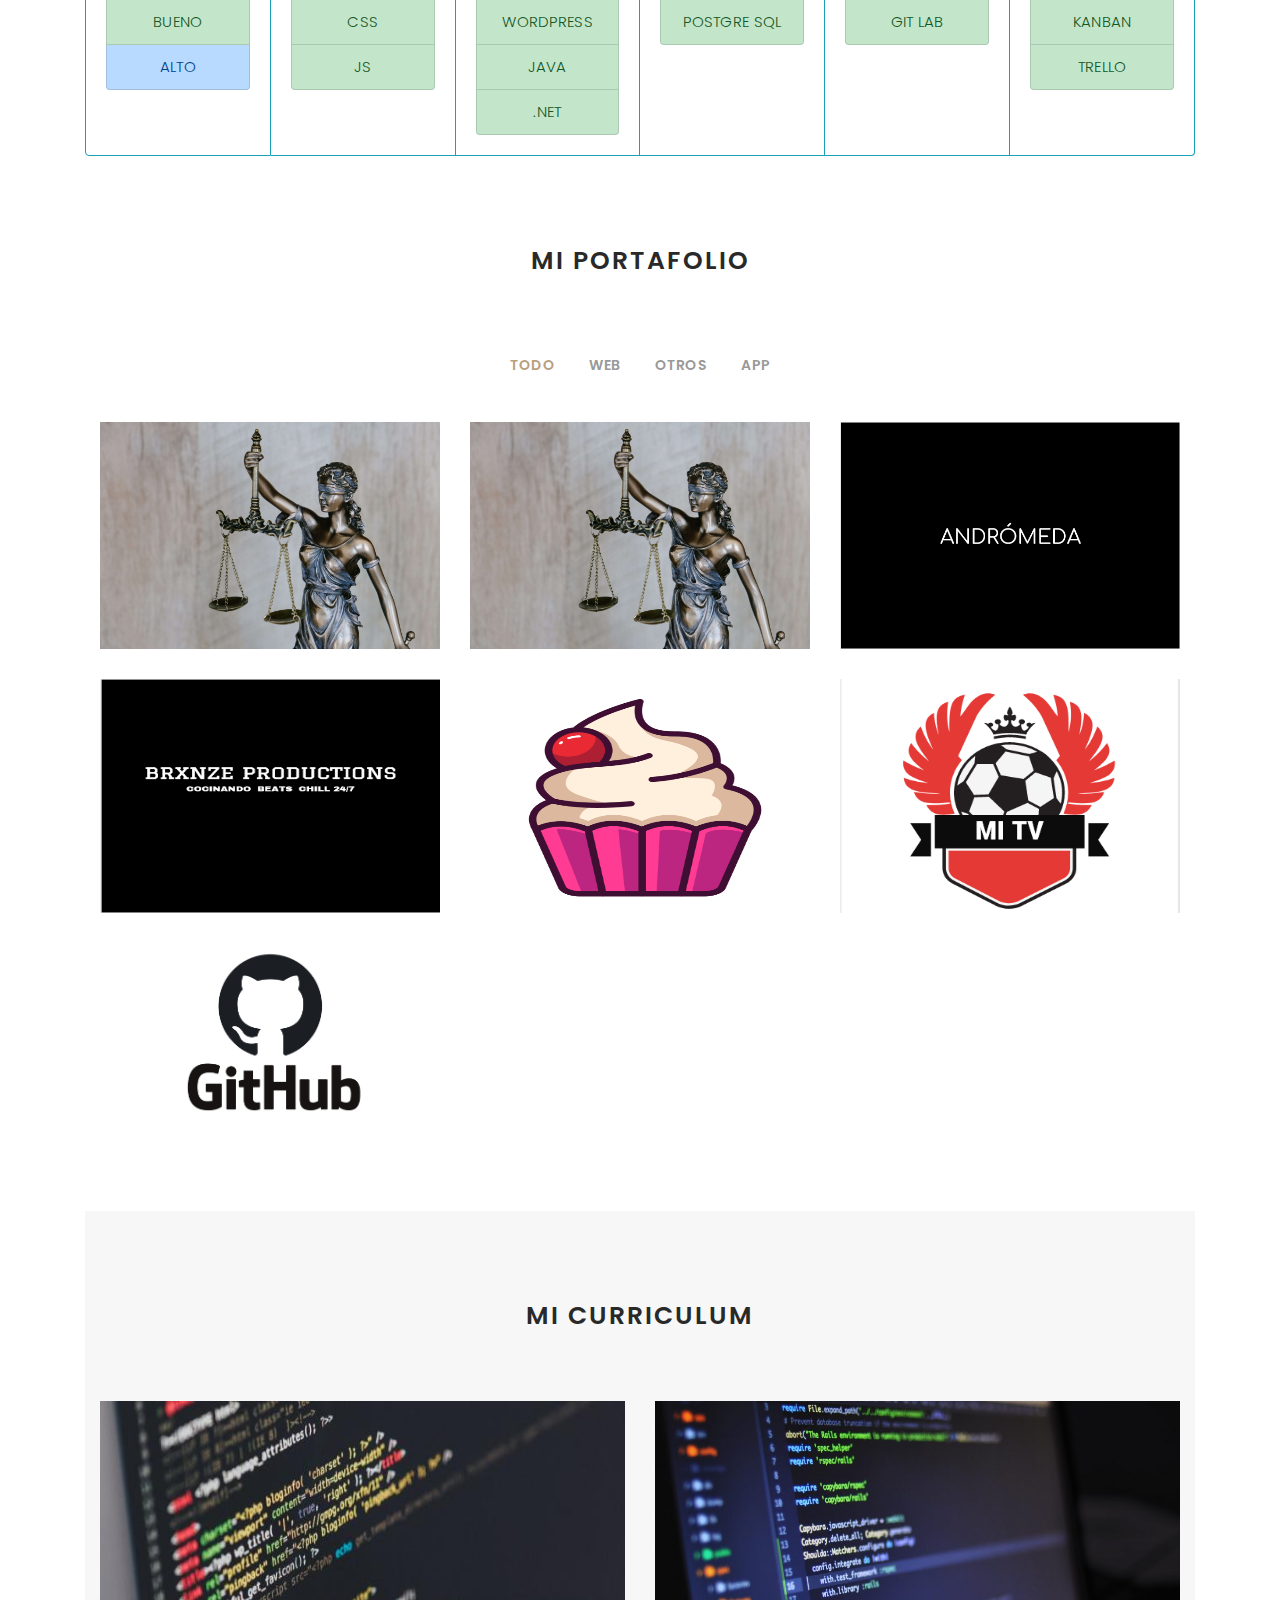
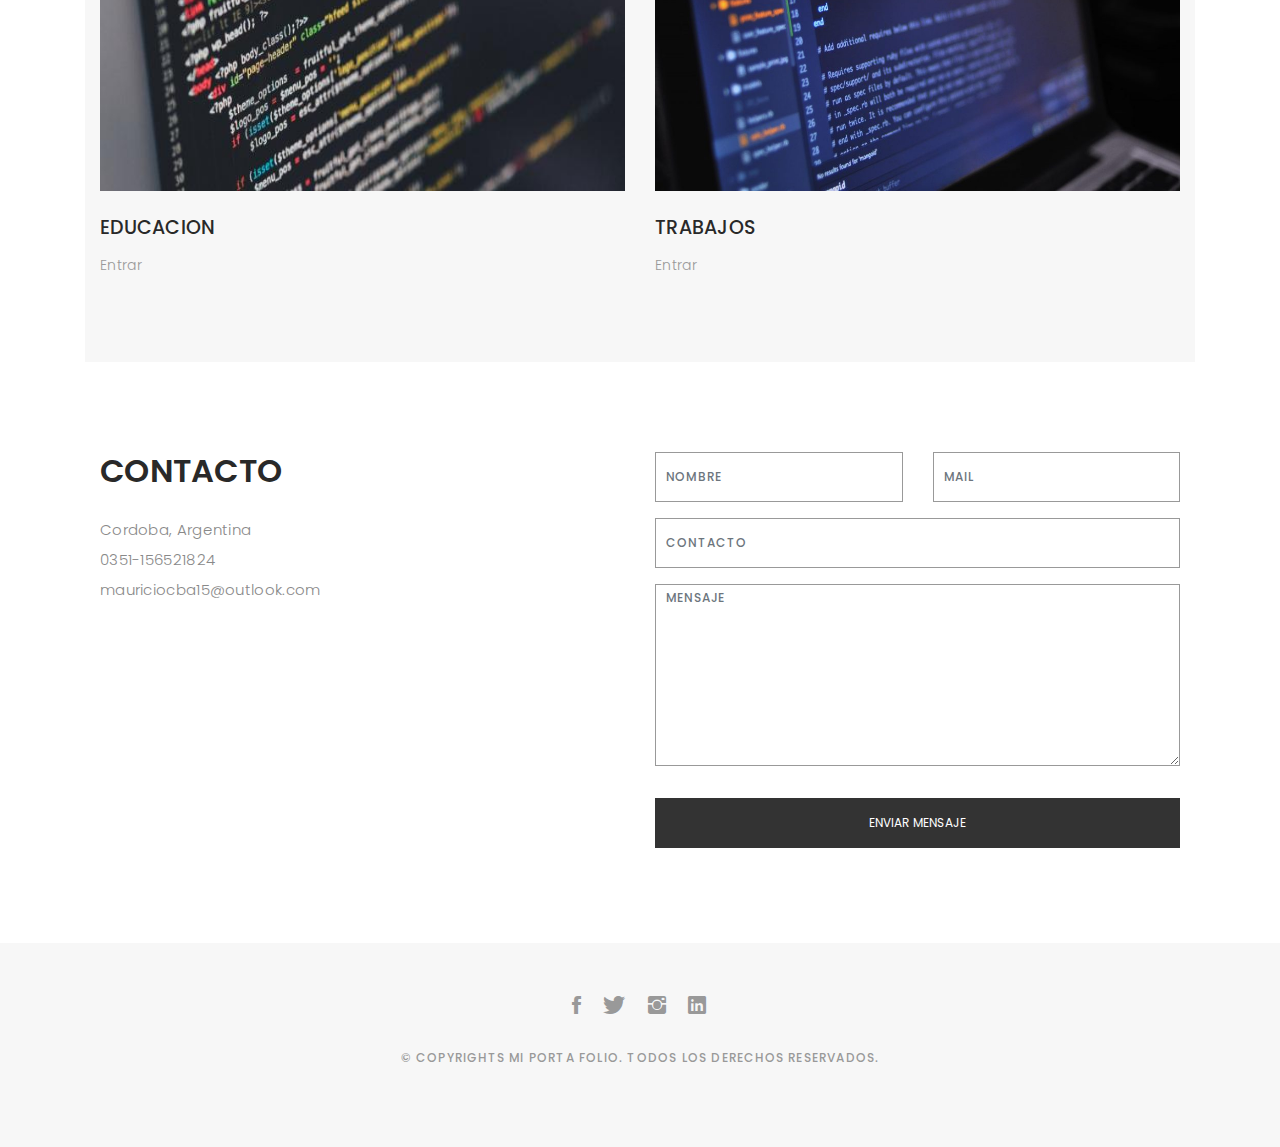
==== commit dbd95e6c: "cambio" ====
--- a/index.html
+++ b/index.html
@@ -212,7 +212,7 @@
               <p>Academia de derecho MAAT</p>
               <a target="_blank" href="assets/img/estatuto-min.jpg" data-gall="portfolioGallery" class="venobox preview-link"
                 title="App 1"><i class="bx bx-plus"></i></a>
-              <a href="www.aderechomaat.com" class="details-link" title="More Details"><i
+              <a href="https://www.aderechomaat.com" target="_blank" class="details-link" title="More Details"><i
                   class="bx bx-link"></i></a>
             </div>
           </div>
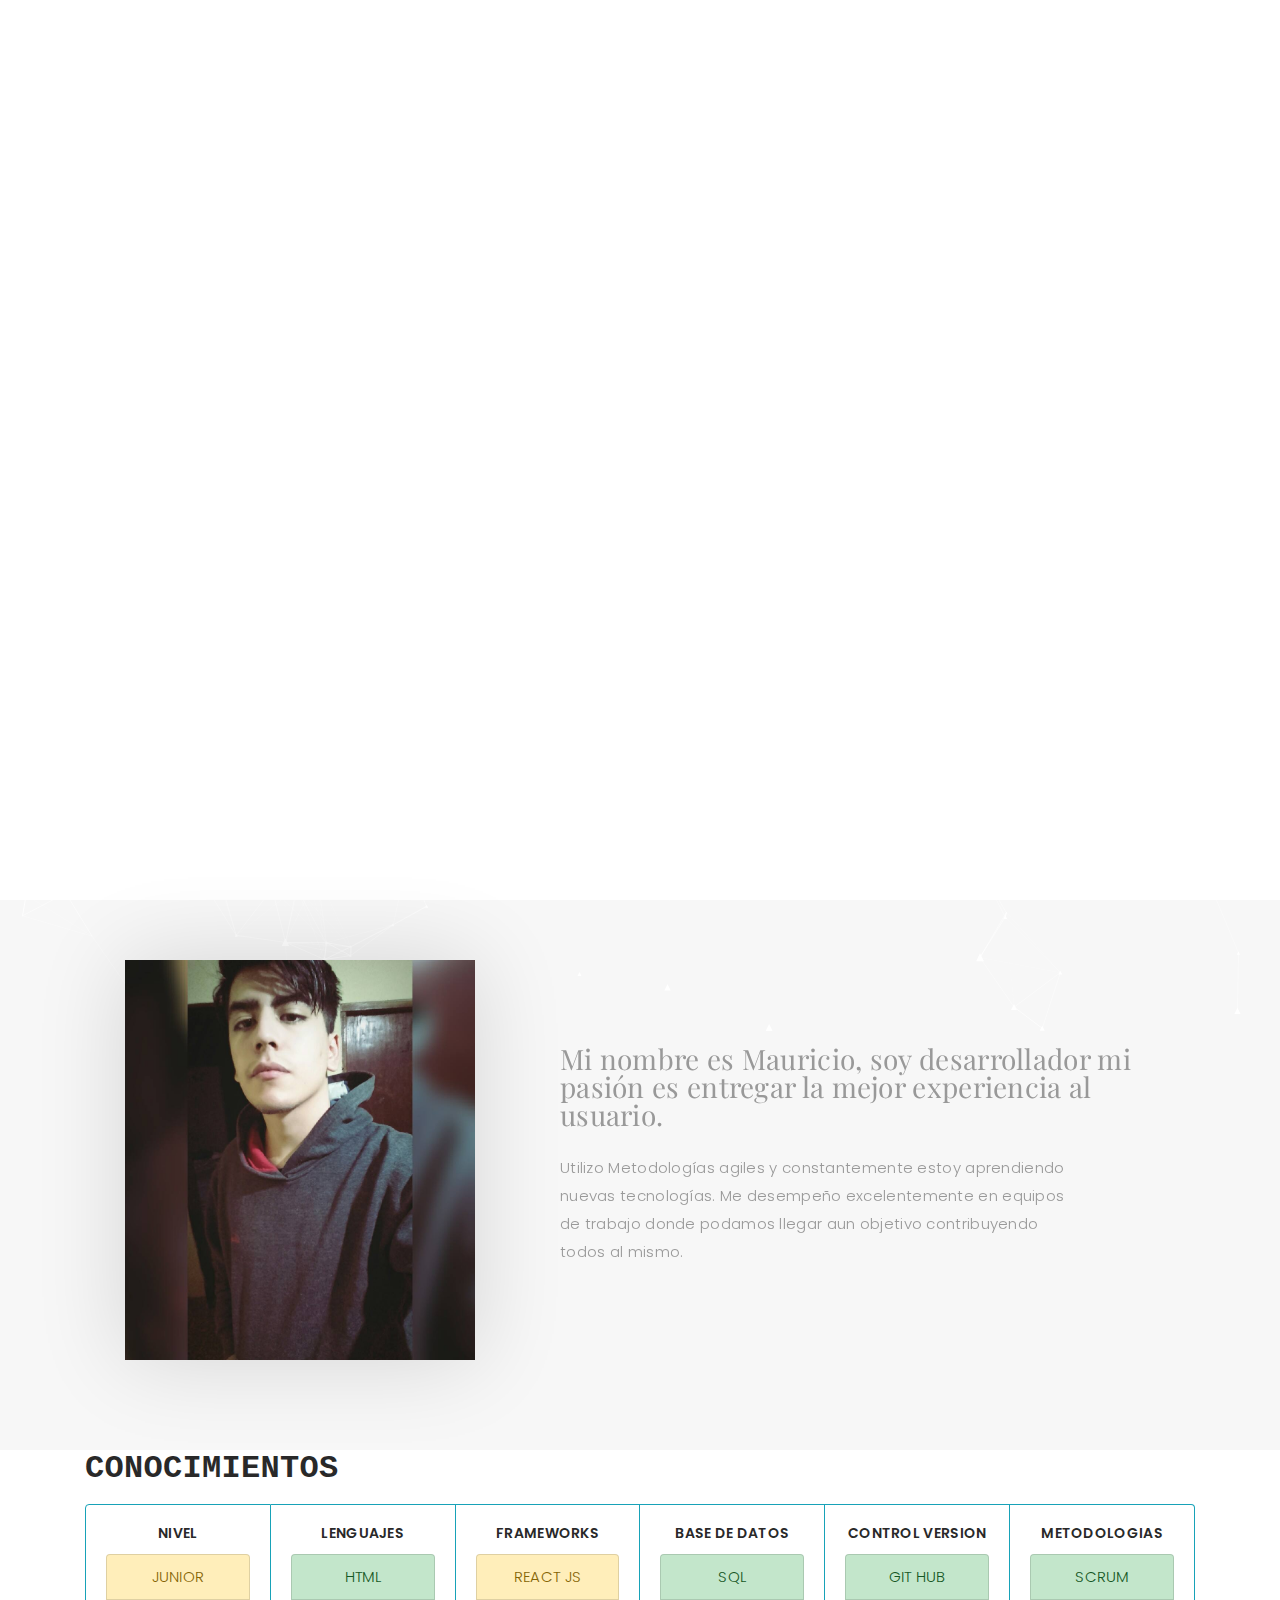
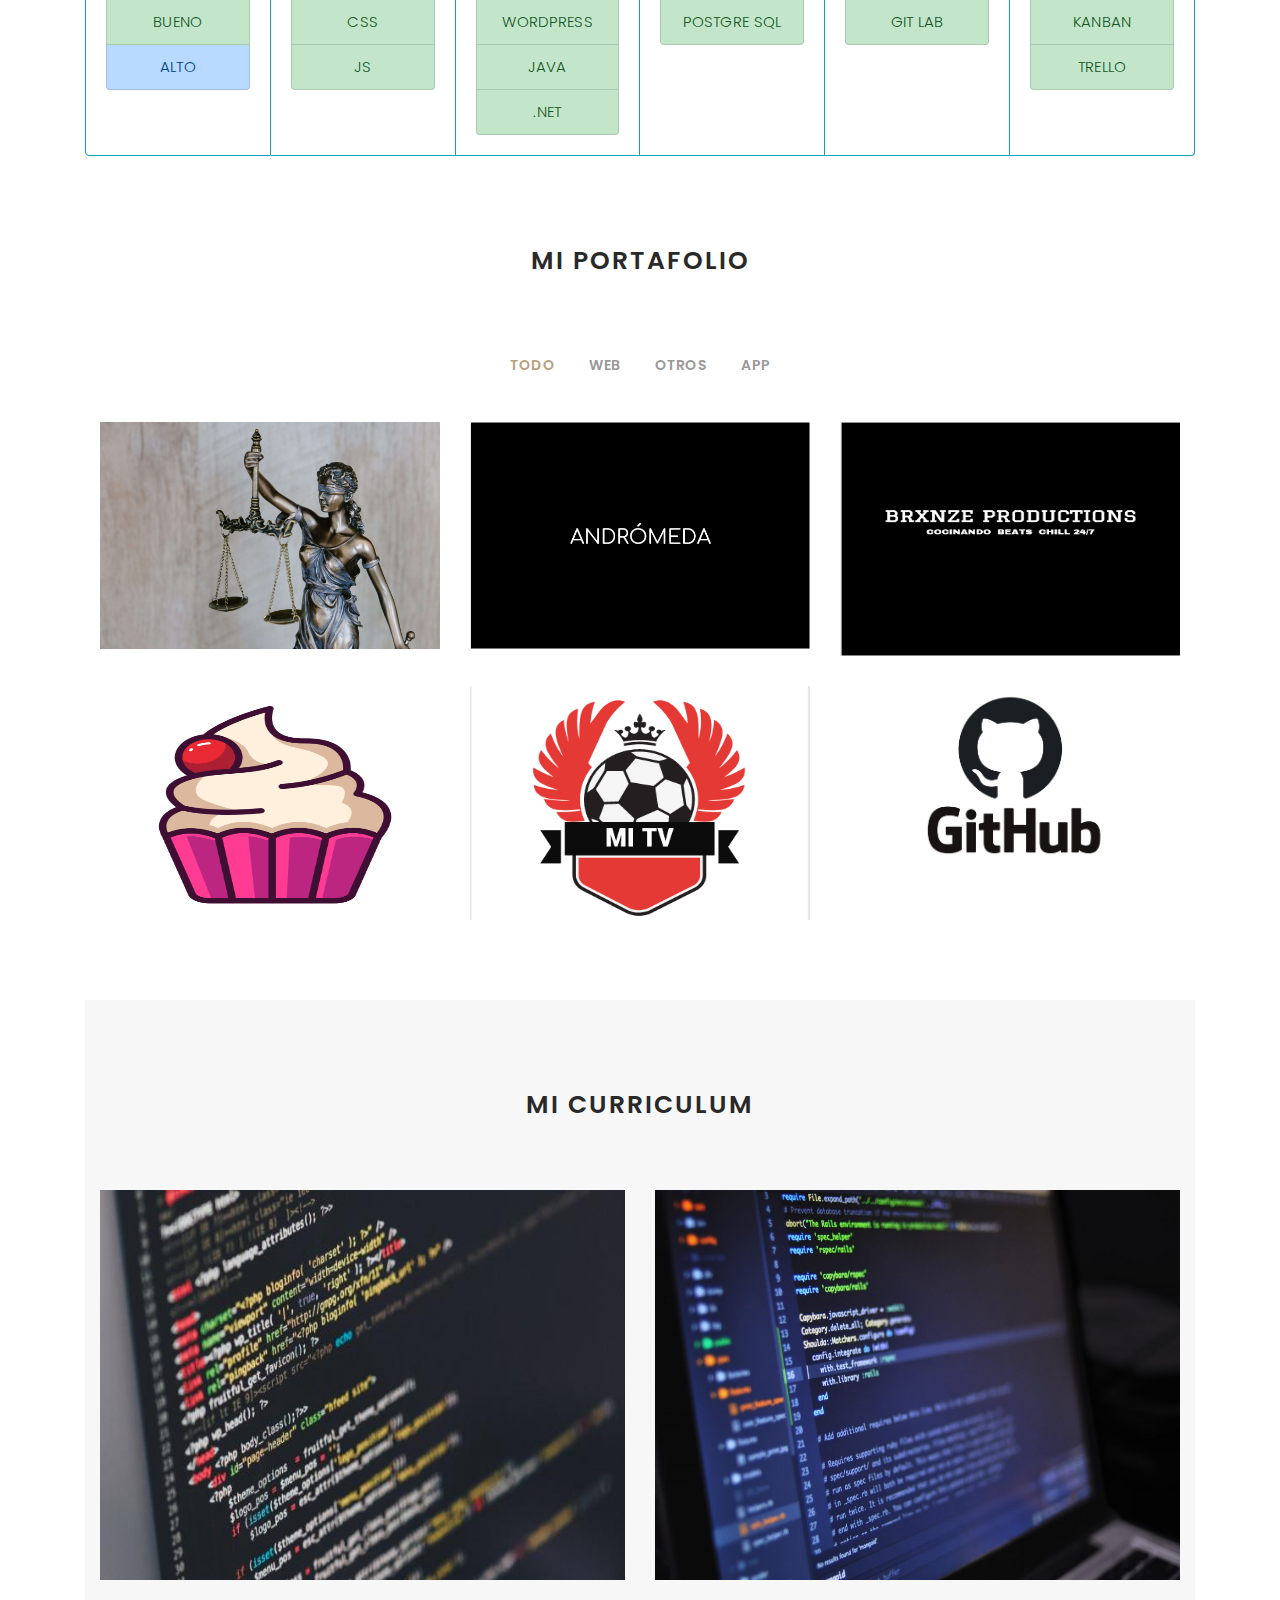
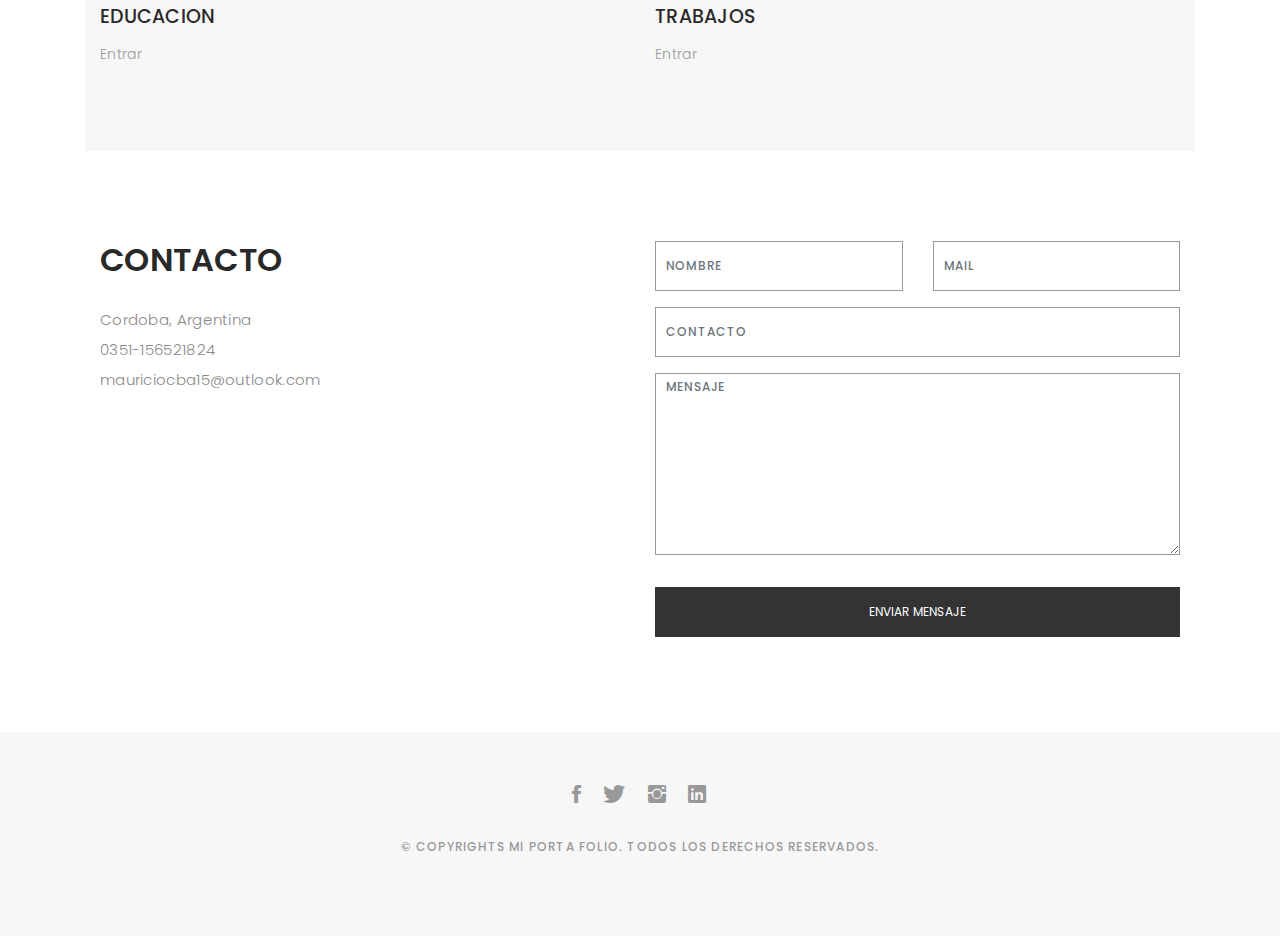
==== commit 58b1eac8: "cambio2" ====
--- a/index.html
+++ b/index.html
@@ -216,23 +216,7 @@
                   class="bx bx-link"></i></a>
             </div>
           </div>
-		
-
-
-
-
-          <div class="col-lg-4 col-md-6 portfolio-item filter-app">
-            <img src="assets/img/estatuto-min.jpg" class="img-fluid" alt="">
-            <div class="portfolio-info">
-              <h4>Web</h4>
-              <p>Academia de derecho MAAT</p>
-              <a target="_blank" href="assets/img/estatuto-min.jpg" data-gall="portfolioGallery" class="venobox preview-link"
-                title="App 1"><i class="bx bx-plus"></i></a>
-              <a href="https://www.aderechomaat.com/" class="details-link" title="More Details"><i
-                  class="bx bx-link"></i></a>
-            </div>
-          </div>
-
+	
 
             <div class="col-lg-4 col-md-6 portfolio-item filter-app">
             <img src="assets/img/nosotros.png" class="img-fluid" alt="">
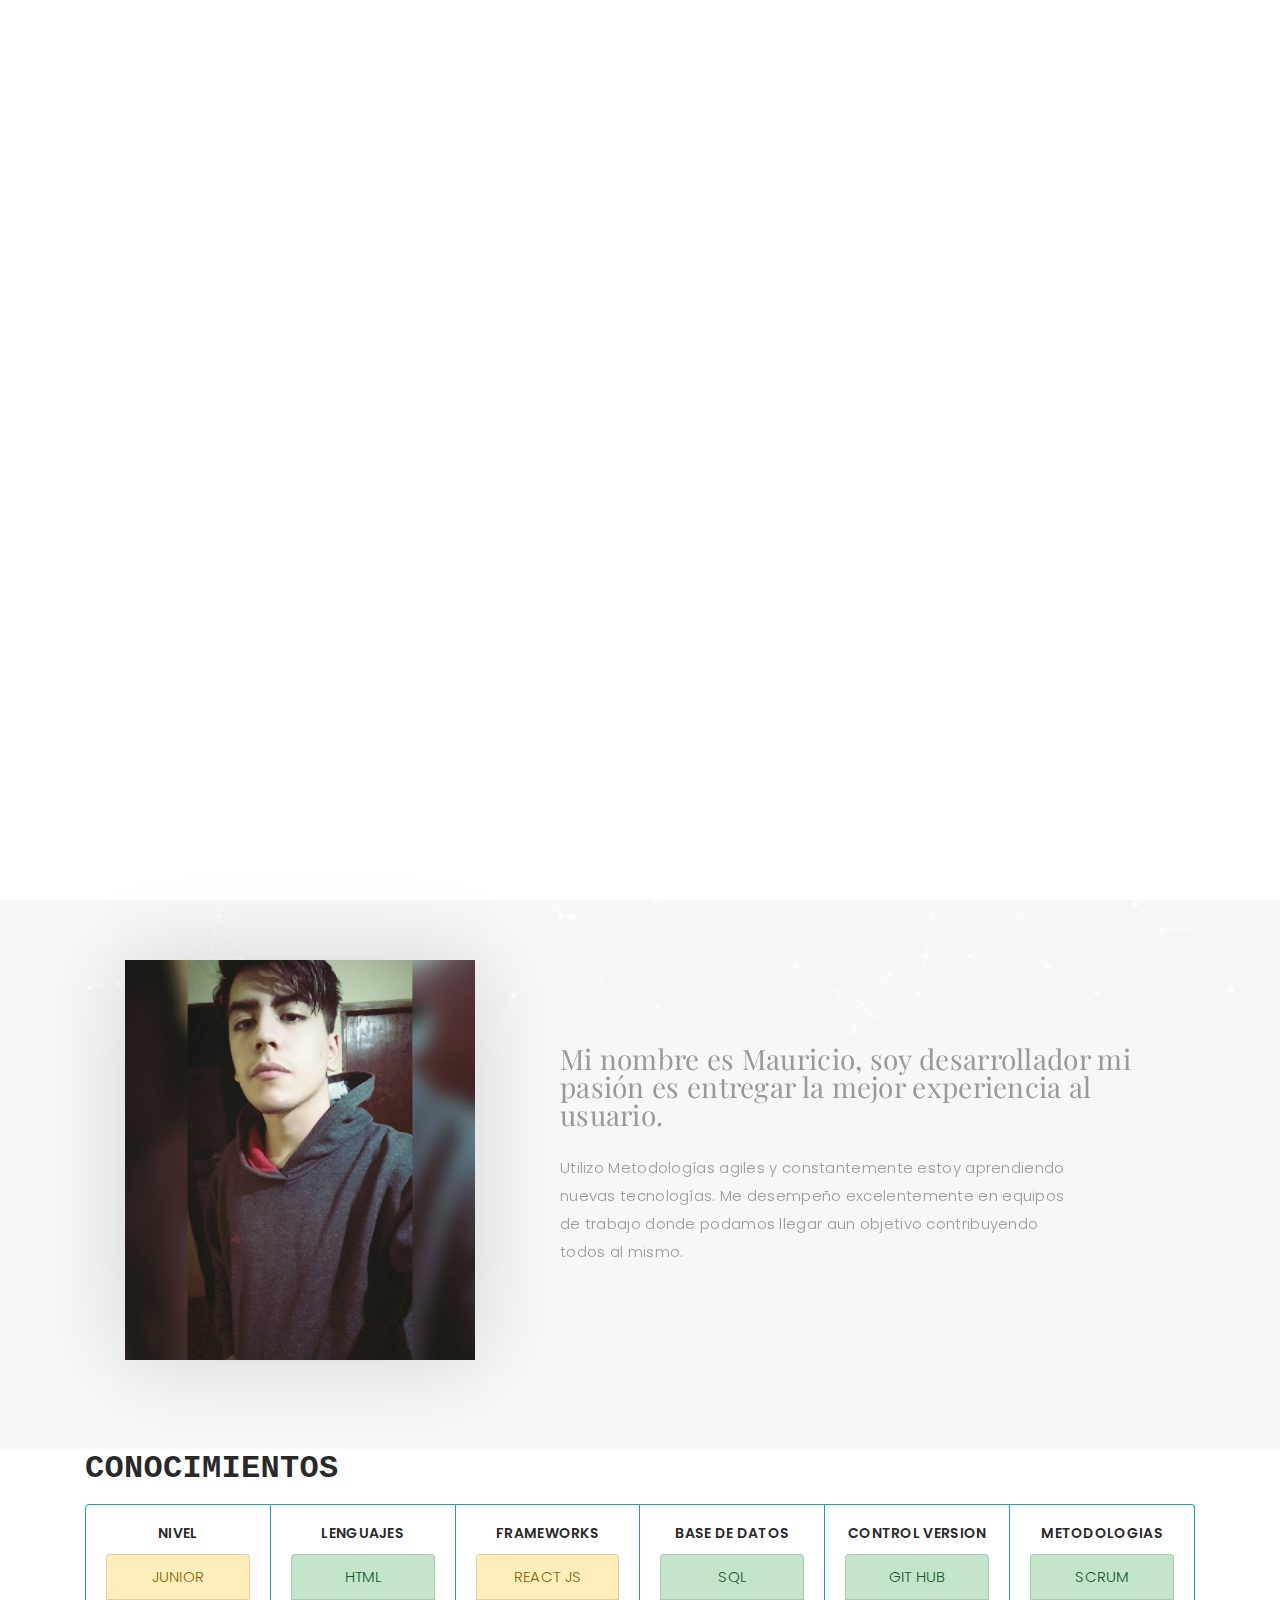
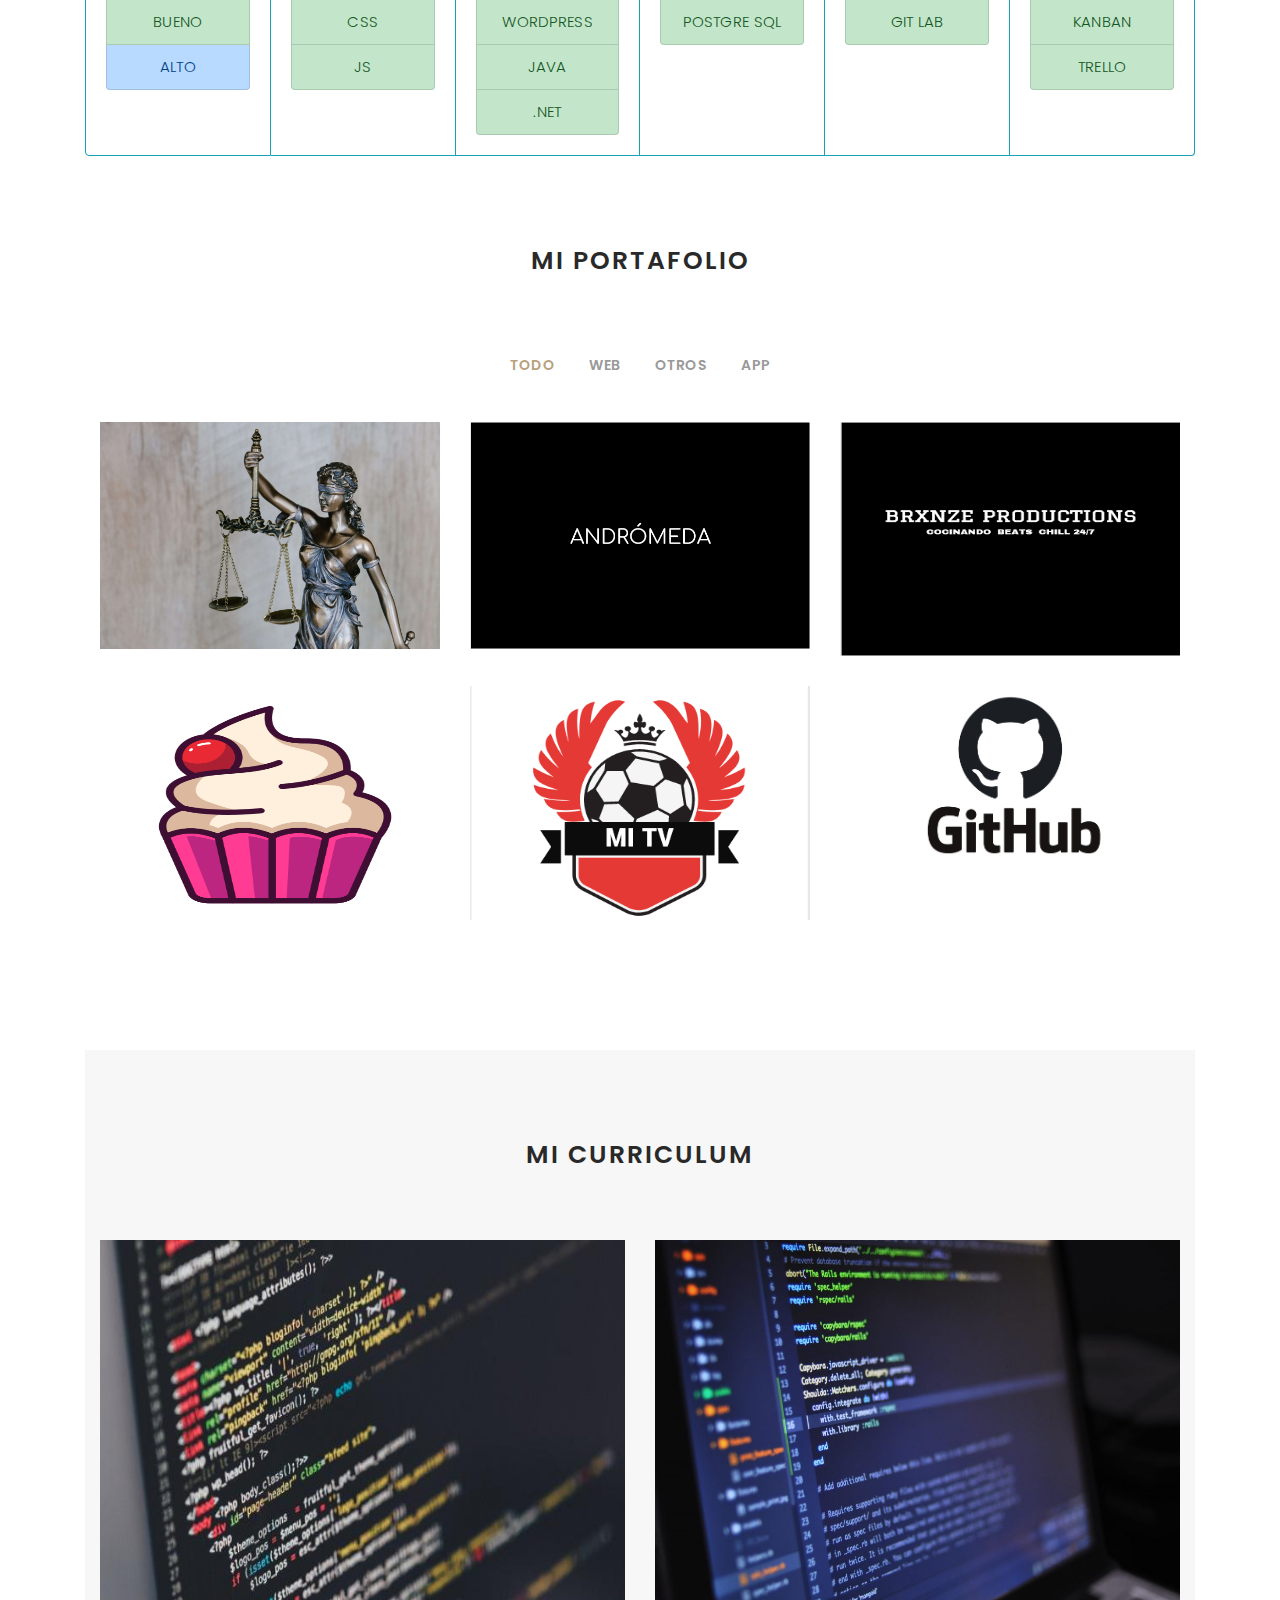
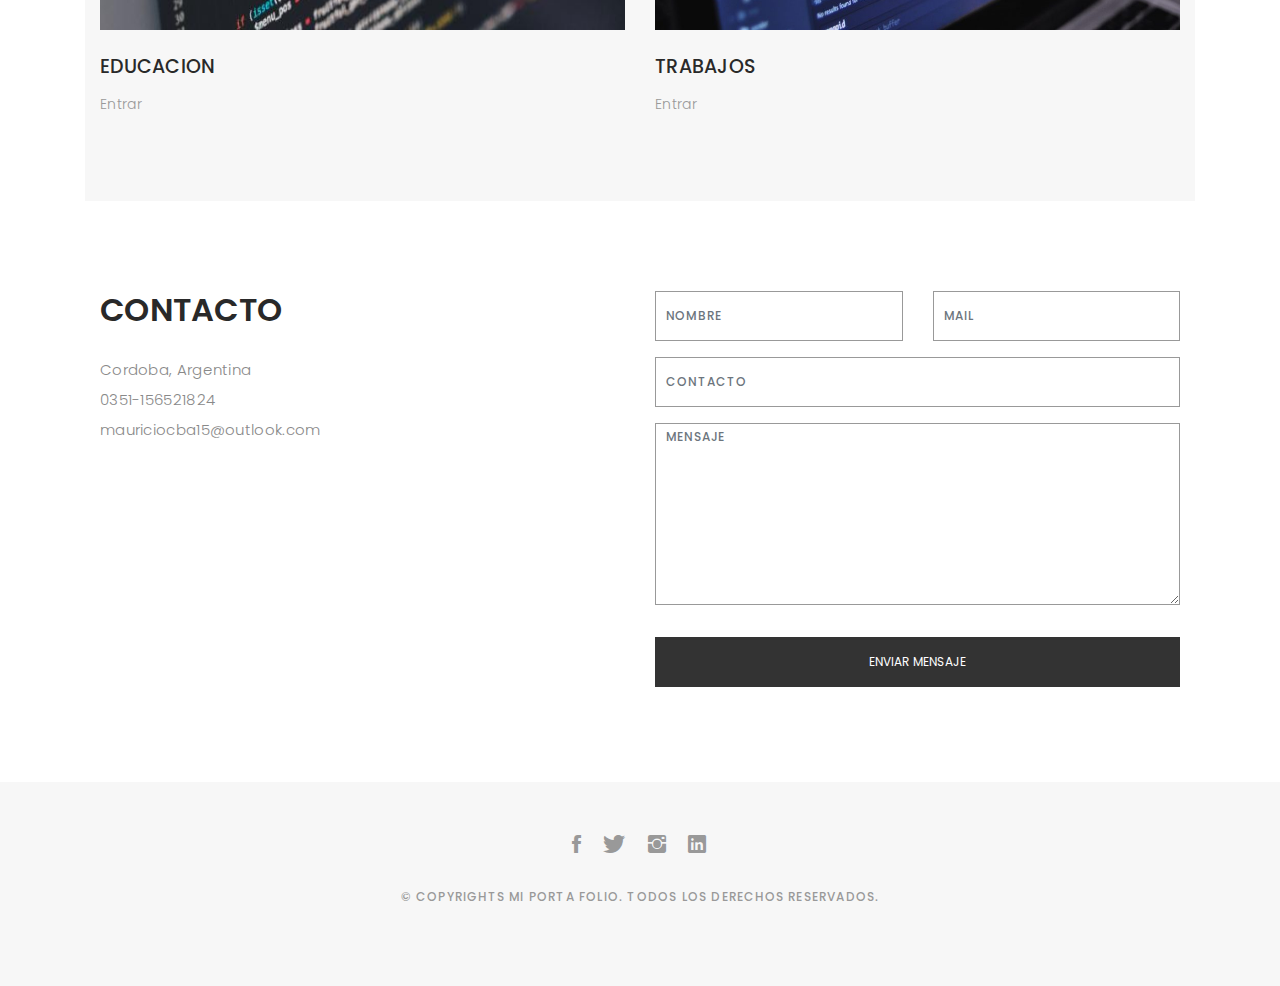
==== commit d045d51f: "Update index.html" ====
--- a/index.html
+++ b/index.html
@@ -277,6 +277,18 @@
               <a target="_blank" href="assets/img/github_png.jpg" data-gall="portfolioGallery" class="venobox preview-link"
                 title="App 1"><i class="bx bx-plus"></i></a>
               <a href="https://github.com/Mauriciocba" class="details-link" title="More Details"><i
+                  class="bx bx-link"></i></a>
+            </div>
+          </div>
+		
+		<div class="col-lg-4 col-md-6 portfolio-item filter-app">
+            <img src="https://cdn-3.expansion.mx/dims4/default/e7886b4/2147483647/strip/true/crop/900x506+0+0/resize/1200x675!/format/webp/quality/90/?url=https%3A%2F%2Fcdn-3.expansion.mx%2F8f%2F08%2Fa72fbe49448a97f323d9bf8940bb%2Fp-p.jpg" class="img-fluid" alt="">
+            <div class="portfolio-info">
+              <h4>Web</h4>
+              <p>Proyecto Final CODER HOUSE</p>
+              <a target="_blank" href="assets/img/estatuto-min.jpg" data-gall="portfolioGallery" class="venobox preview-link"
+                title="App 1"><i class="bx bx-plus"></i></a>
+              <a href="https://mauriciocba.github.io/ProyectoFinalCoder.io/" target="_blank" class="details-link" title="More Details"><i
                   class="bx bx-link"></i></a>
             </div>
           </div>
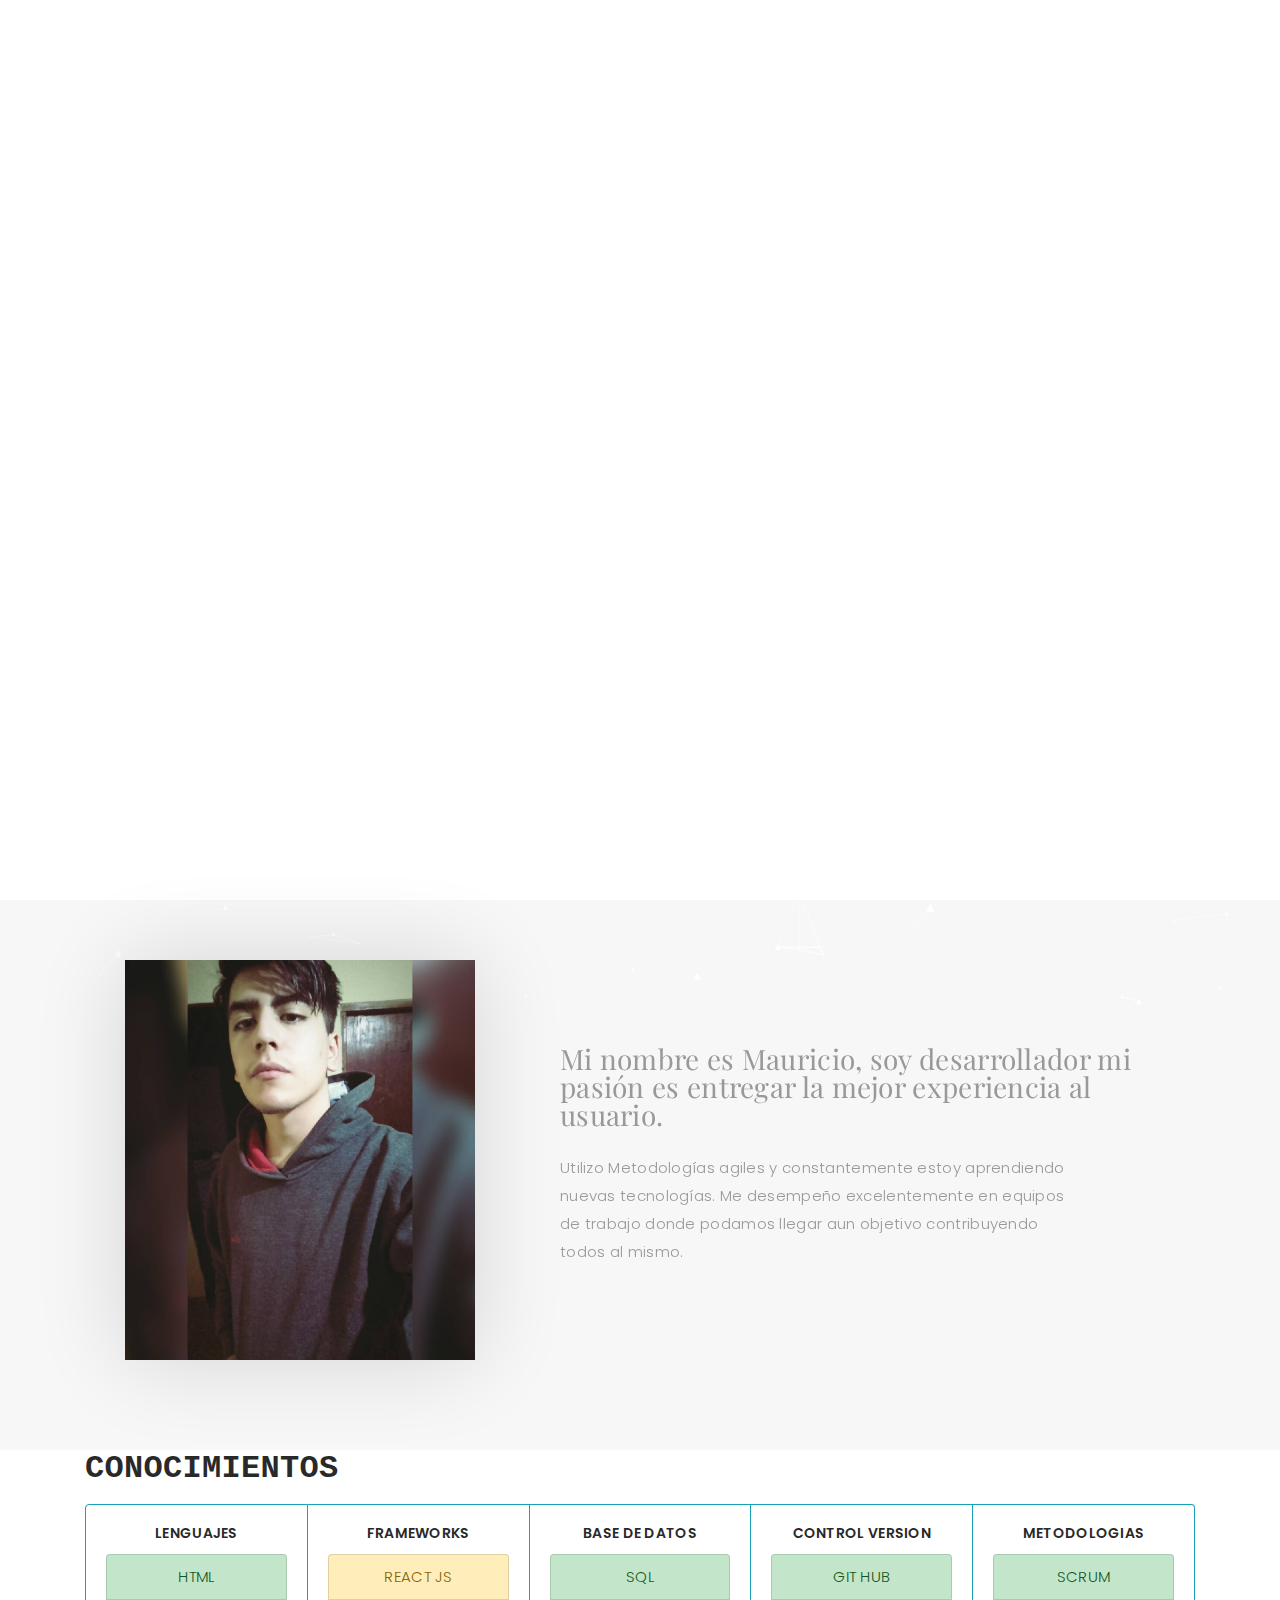
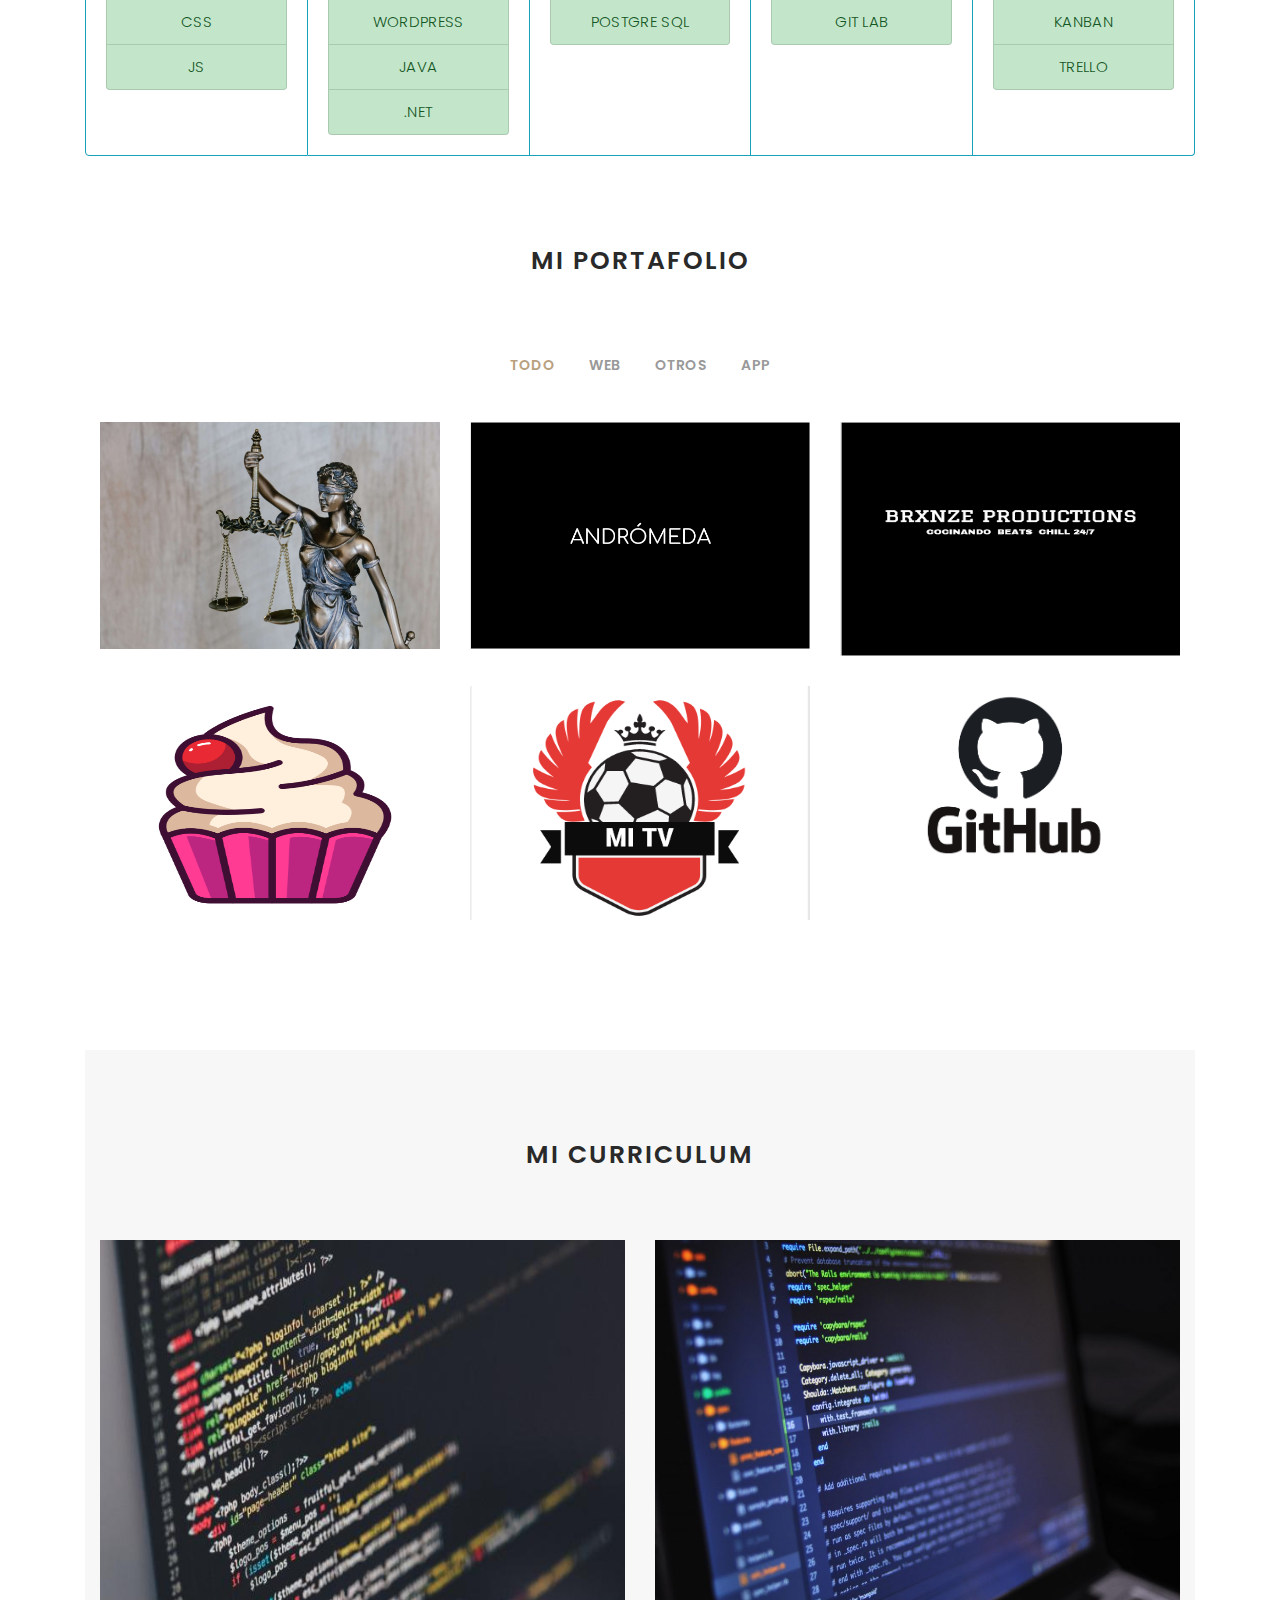
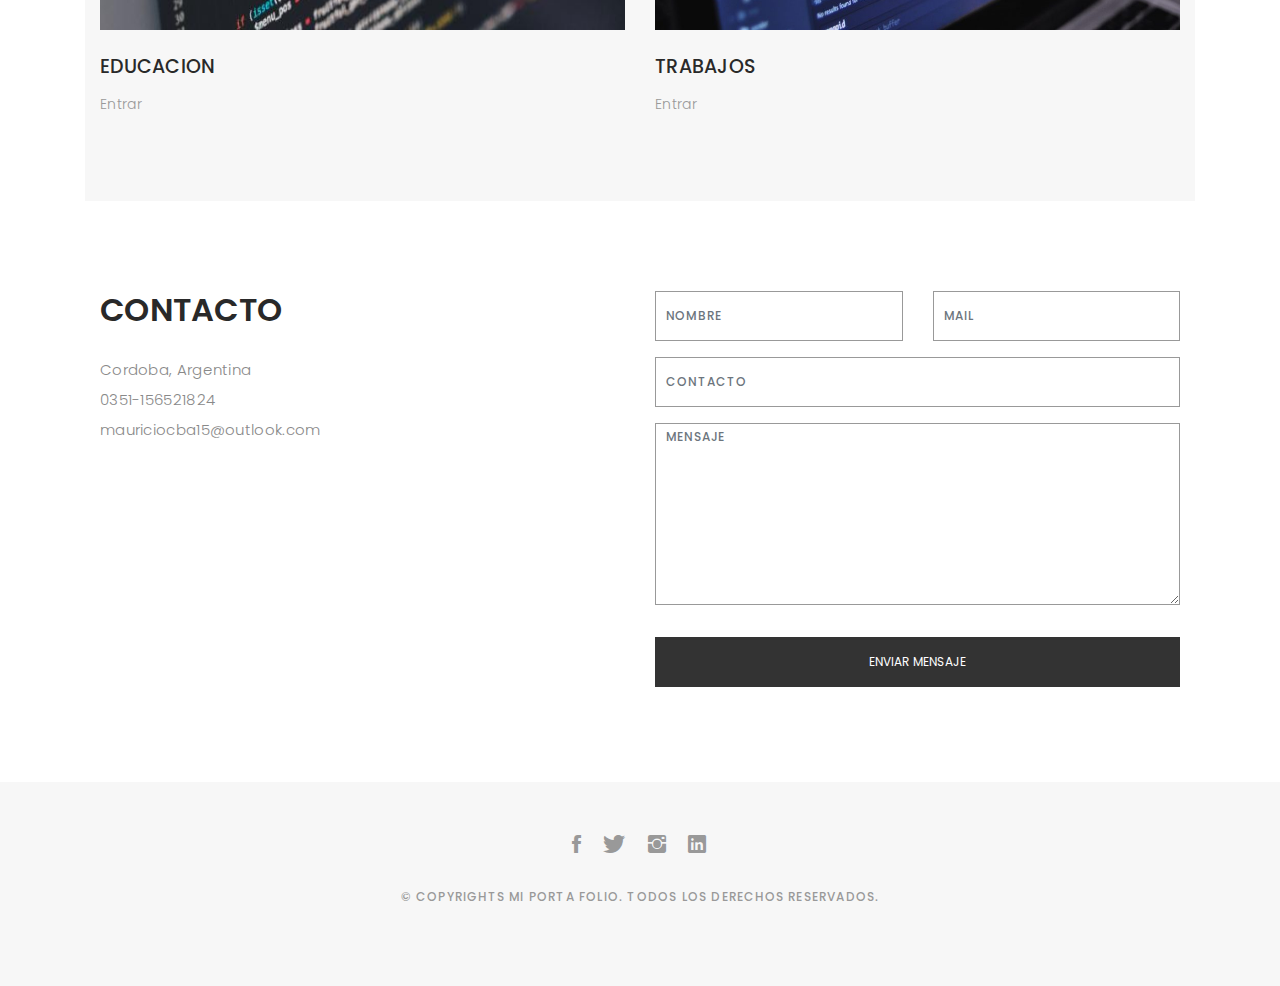
==== commit 83cfa2d9: "Update index.html" ====
--- a/index.html
+++ b/index.html
@@ -111,7 +111,7 @@
       <code><h2>CONOCIMIENTOS</h2></code>
       <div class="card-group mt-3">
 
-        <div class="card text-center border-info">
+      <!--<div class="card text-center border-info">
           <div class="card-body">
             <h4 class="card-title">NIVEL</h4>
             <ul class="list-group">
@@ -121,7 +121,8 @@
             </ul>
             
           </div>
-        </div>  
+        </div>--> 
+
 
         <div class="card text-center border-info">
           <div class="card-body">
